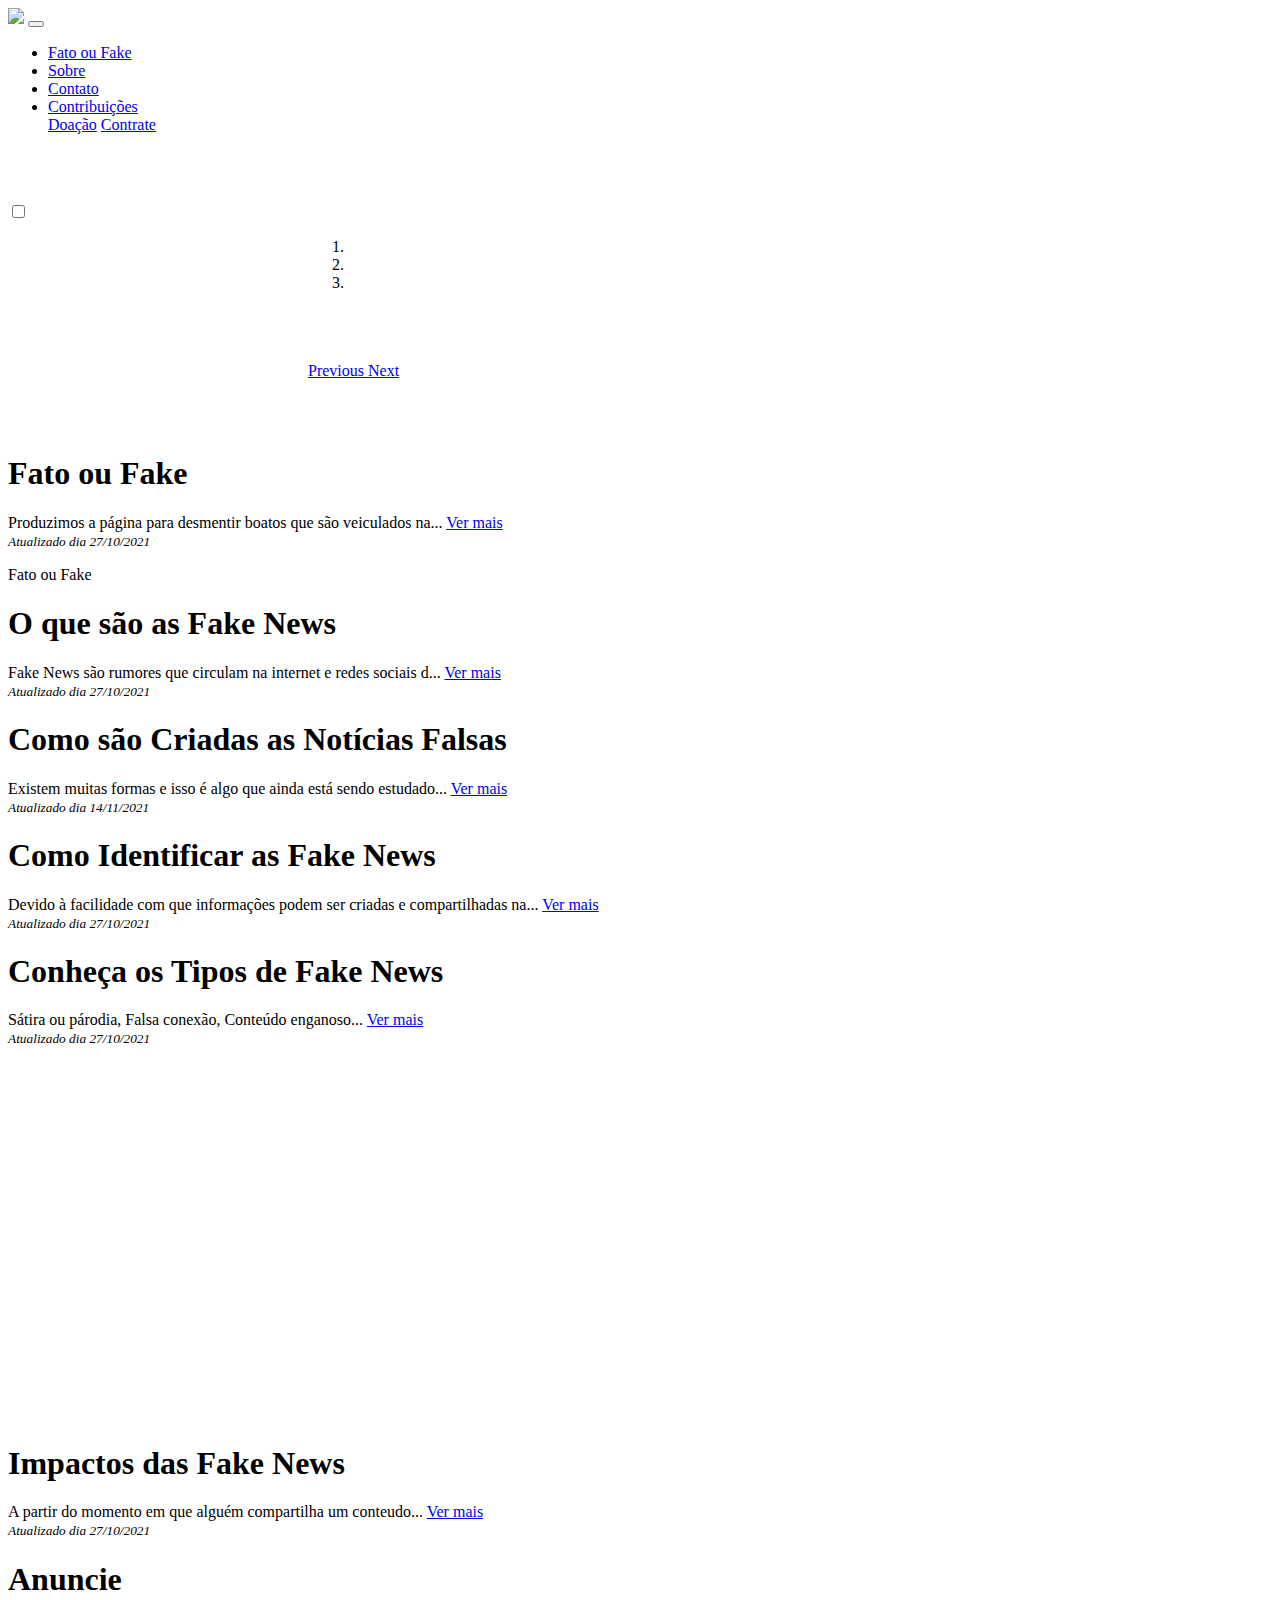
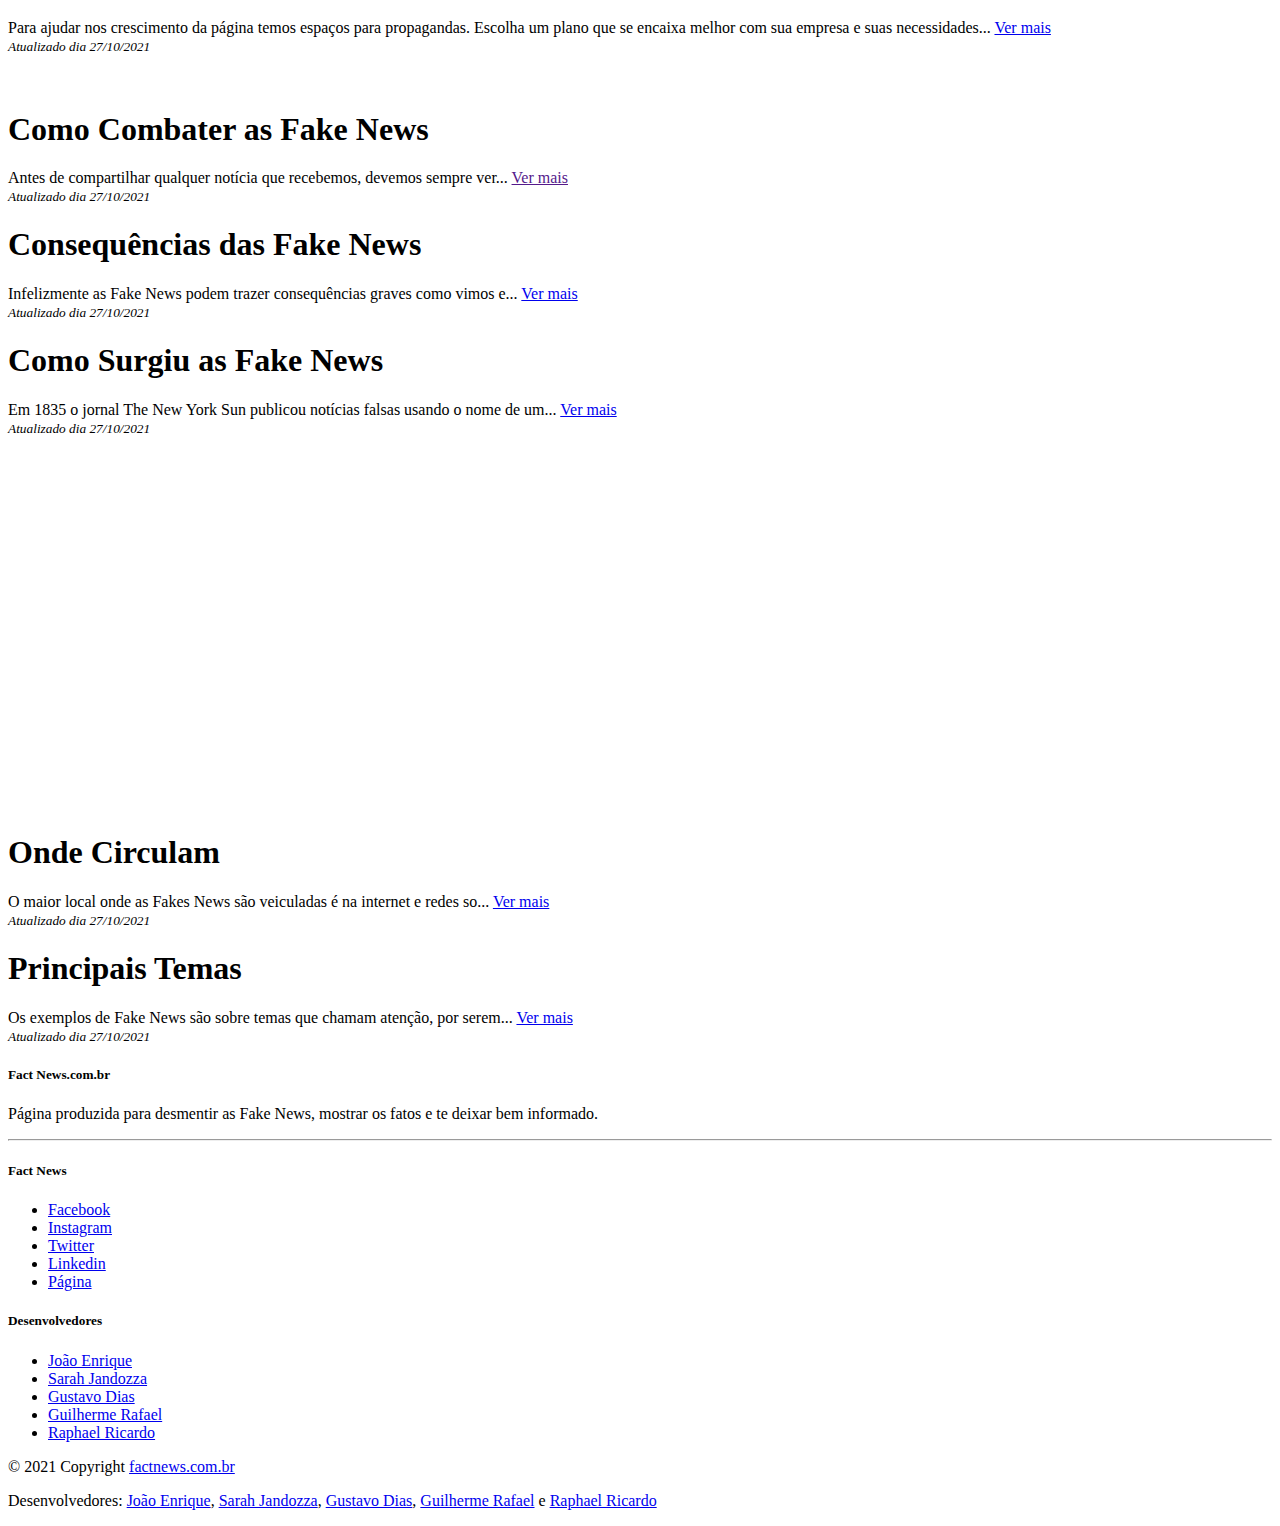
==== fact_news/index.html @ c6a93a02 "Create index.html" ====
<!DOCTYPE html>
<html>
  <head>
    <meta name="description" content="Página para combater as Fakes News.">
    <meta charset="UTF-8"/>
    <link class="imgtitulo" rel="icon" type="imagem/png" href="imagens/logo1.png">
    <title>Fact News - A Notícia de Fato</title>
    <link href="css/style.css" rel="stylesheet"><!--ARQUIVO css-->
    <script type="text/javascript" src="js/js.js"></script><!--JavaScript-->
    <meta name="viewport" content="width=device-width, initial-scale=1, background-color: rgb(243, 247, 252);"><!--ADAPTAÇÃO PARA DISPOSITIVOS-->
    <!-- Bootstrap CSS -->
    <link rel="stylesheet" href="https://stackpath.bootstrapcdn.com/bootstrap/4.1.3/css/bootstrap.min.css" integrity="sha384-MCw98/SFnGE8fJT3GXwEOngsV7Zt27NXFoaoApmYm81iuXoPkFOJwJ8ERdknLPMO" crossorigin="anonymous">  
    <script src="https://ajax.googleapis.com/ajax/libs/jquery/3.5.1/jquery.min.js"></script>
    <script src="https://maxcdn.bootstrapcdn.com/bootstrap/3.4.1/js/bootstrap.min.js"></script>
    <script src="https://code.jquery.com/jquery-3.3.1.slim.min.js" integrity="sha384-q8i/X+965DzO0rT7abK41JStQIAqVgRVzpbzo5smXKp4YfRvH+8abtTE1Pi6jizo" crossorigin="anonymous"></script>
    <script src="https://cdnjs.cloudflare.com/ajax/libs/popper.js/1.14.3/umd/popper.min.js" integrity="sha384-ZMP7rVo3mIykV+2+9J3UJ46jBk0WLaUAdn689aCwoqbBJiSnjAK/l8WvCWPIPm49" crossorigin="anonymous"></script>
    <script src="https://stackpath.bootstrapcdn.com/bootstrap/4.1.3/js/bootstrap.min.js" integrity="sha384-ChfqqxuZUCnJSK3+MXmPNIyE6ZbWh2IMqE241rYiqJxyMiZ6OW/JmZQ5stwEULTy" crossorigin="anonymous"></script>
    <!-- Bootstrap CSS -->
  </head>

  <body>
    <header>
      <!------------MENU------------>
      <nav class="navbar navbar-expand-sm navbar-dark fixed-top">
        <a class="navbar-brand" href="index.html"> <img src="imagens/logo _transparente.png" class="img-logo"/></a>
        <button class="navbar-toggler" type="button" data-toggle="collapse" data-target="#collapsibleNavbar" aria-controls="navbarSupportedContent" aria-expanded="false" aria-label="Toggle navigation">
          <span class="navbar-toggler-icon"></span>
        </button>

        
      
        <div class="collapse navbar-collapse" id="collapsibleNavbar">
          <ul class="navbar-nav">
            <li class="nav-item">
              <a class="nav-link" href="fato.html">Fato ou Fake</a>
            </li>

            <li class="nav-item">
              <a class="nav-link" href="sobre.html">Sobre</a>
            </li>
            <li class="nav-item">
              <a class="nav-link" href="contato.html">Contato</a>
            </li>
            <li class="nav-item dropdown">
              <a class="nav-link dropdown-toggle" href="#" id="navbarDropdown" role="button" data-toggle="dropdown" aria-haspopup="true" aria-expanded="false">
                Contribuições
              </a>
              <div class="dropdown-menu" aria-labelledby="navbarDropdown">
                <a class="dropdown-item" href="doacao.html">Doação</a>
                <a class="dropdown-item" href="Pacotes.html">Contrate</a>
              </div>
            </li>
          </ul>
        </div>
      </nav><br/><br/>

      <!------------NOME DA PAGINA (FACT NEWS)------------>
        <div class="Div-Nome">
          <p id="titulo" class="name"></p><!--Nome-->
        </div>
    </header>


    <!-- BOTÃO DE MODO ESCURO -->
    <input type="checkbox" id="switch">
    <div class="outer">
    <div class="content">
        <label for="switch">
            <span class="toggle">
                   <span class="circle"></span>
            </span>
        </label>
    <!-- BOTÃO DE MODO ESCURO -->

    <main><!--CORPO-->




      <!------------carousel------------>
      <div id="carouselExampleIndicators" class="banner-carousel fixed-left carousel slide" data-ride="carousel" style="margin-left: 300px; margin-right: 300px;">
        <ol class="carousel-indicators">
          <li data-target="#carouselExampleIndicators" data-slide-to="0" class="active"></li>
          <li data-target="#carouselExampleIndicators" data-slide-to="1"></li>
          <li data-target="#carouselExampleIndicators" data-slide-to="2"></li>
        </ol>
        <div class="carousel-inner">
          <div class="carousel-item active">
            <embed class="img-carousel" src="imagens/fake-ge7220d44c_640.jpg"/>
          </div>
          <div class="carousel-item">
            <embed class="img-carousel" src="imagens/fakePLACA.jpg"/>
          </div>
          <div class="carousel-item">
            <embed class="img-carousel" src="imagens/businessman-g782850a22_640.jpg"/>
          </div>
        </div>
        <a class="carousel-control-prev" href="#carouselExampleIndicators" role="button" data-slide="prev">
          <span class="carousel-control-prev-icon" aria-hidden="true"></span>
          <span class="sr-only">Previous</span>
        </a>
        <a class="carousel-control-next" href="#carouselExampleIndicators" role="button" data-slide="next">
          <span class="carousel-control-next-icon" aria-hidden="true"></span>
          <span class="sr-only">Next</span>
        </a>
      </div>

      <!--PROPAGANDA-->
    <div class="propaganda">
      <div class="container banner Banner-01-fixo">
        <a href="doacao.html">
          <buttom href="doacao.html"><embed class="Banner-1-fixo" src="banner/01.gif"/></buttom>
        </a>
      </div>
      <!--Carousel-->
    

      <!------------CONTEUDO------------>
  
    <div class="fundo">    
      <div class="Conteudo"> 
      <div class="noticia">
      <div class="row">
        <div class="container"> <br/><br/>
          <h1 class="alinhar">Fato ou Fake</h1>
        </div>
        <div class ="container">
        <p class="alinhar">Produzimos a página para desmentir boatos que são veiculados na... <a href="fato.html" class="Ver-mais">Ver mais</a><br/>
          <small class="contador"><cite>Atualizado dia 27/10/2021</cite></small><div class="img-banner-fake alinhar">Fato ou Fake</div><div class="linha alinhar"></div>
        </div>
        </div>
      </div>
    
      <div class="noticia">
      <div class="row">
        <div class="container">
          <h1 class="alinhar">O que são as Fake News</h1>
        </div>
        <div class ="container">
        <p class="alinhar">Fake News são rumores que circulam na internet e redes sociais d... <a href="fake-news.html" class="Ver-mais">Ver mais</a><br/>
          <small class="contador"><cite>Atualizado dia 27/10/2021</cite></small><div class="img-banner-index alinhar"></div><div class="linha alinhar"></div>
        </div>
      </div>
      </div>

      <div class="noticia">
        <div class="row">
          <div class="container">
            <h1 class="alinhar">Como são Criadas as Notícias Falsas</h1>
          </div>
          <div class ="container">
          <p class="alinhar">Existem muitas formas e isso é algo que ainda está sendo estudado... <a href="como-sao-criadas.html" class="Ver-mais">Ver mais</a><br/>
            <small class="contador"><cite>Atualizado dia 14/11/2021</cite></small><div class="img-banner-index alinhar"></div><div class="linha alinhar"></div>
          </div>
          </div>
        </div>

      <div class="noticia">
        <div class="row">
          <div class="container">
            <h1 class="alinhar">Como Identificar as Fake News</h1>
          </div>
          <div class ="container">
          <p class="alinhar">Devido à facilidade com que informações podem ser criadas e compartilhadas na... <a href="identificacao.html" class="Ver-mais">Ver mais</a><br/>
            <small class="contador"><cite>Atualizado dia 27/10/2021</cite></small><div class="img-banner-index alinhar"></div><div class="linha alinhar"></div>
          </div>
          </div>
        </div>
      
        <div class="noticia">
          <div class="row">
            <div class="container">
              <h1 class="alinhar">Conheça os Tipos de Fake News</h1>
            </div>
            <div class ="container">
            <p class="alinhar">Sátira ou párodia, Falsa conexão, Conteúdo enganoso... <a href="tipos-fake-news.html" class="Ver-mais">Ver mais</a><br/>
              <small class="contador"><cite>Atualizado dia 27/10/2021</cite></small><div class="img-banner-index alinhar"></div><div class="linha alinhar"></div>
            </div>
            </div>
          </div>
      
        

      
      <!-----------------------PROPAGANDA---------------------->
        <div class="container"><a href="doacao.html"> 
            <div class="card-deck mb-3">
                <div class="card mb-4 shadow-sm" style="background-image: url('banner/04.gif'); min-height: 40vh;">
                    <div class="card-body">
                        <!--Proganda com Background-->
                    </div>
                </div>
            </div>
        </div></a>
        
    <div class="noticia">
    <div class="row">

              

      <div class="container">
        
        <h1 class="alinhar">Impactos das Fake News</h1>
      </div>
      <div class ="container">
      <p class="alinhar">A partir do momento em que alguém compartilha um conteudo... <a href="impactos.html" class="Ver-mais">Ver mais</a><br/>
        <small class="contador"><cite>Atualizado dia 27/10/2021</cite></small><div class="img-banner-index alinhar"></div><div class="linha alinhar"></div>
      </div>
    </div>
    </div>

    <div class="noticia">
      <div class="row">
        <div class="container">
          <h1 class="alinhar">Anuncie</h1>
        </div>
        <div class ="container">
        <p class="alinhar">Para ajudar nos crescimento da página temos espaços para propagandas. Escolha um plano que se encaixa melhor com sua empresa e suas necessidades... <a href="anuncie.html" class="Ver-mais">Ver mais</a><br/>
          <small class="contador"><cite>Atualizado dia 27/10/2021</cite></small><a href="anuncie.html" style="color: #fff !important;;"><div class="img-banner-index alinhar" style="background: var(--azul-principal)">Anuncie Aqui</div></a><div class="linha alinhar"></div>
        </div>
        </div>
      </div>


    <div class="noticia">
      <div class="row">
        <div class="container">
          <h1 class="alinhar">Como Combater as Fake News</h1>
        </div>
        <div class ="container">
        <p class="alinhar">Antes de compartilhar qualquer notícia que recebemos, devemos sempre ver...  <a href="" class="Ver-mais">Ver mais</a><br/>
          <small class="contador"><cite>Atualizado dia 27/10/2021</cite></small><div class="img-banner-index alinhar"></div><div class="linha alinhar"></div>
        </div>
    </div>
    </div>
      
    

      <div class="noticia">
        <div class="row">
          <div class="container">
            <h1 class="alinhar">Consequências das Fake News</h1>
          </div>
          <div class ="container">
          <p class="alinhar">Infelizmente as Fake News podem trazer consequências graves como vimos e... <a href="#" class="Ver-mais">Ver mais</a><br/>
            <small class="contador"><cite>Atualizado dia 27/10/2021</cite></small><div class="img-banner-index alinhar"></div><div class="linha alinhar"></div>
          </div>
          </div>
        </div>
      
      
        <div class="noticia">
        <div class="row">
          <div class="container">
            <h1 class="alinhar">Como Surgiu as Fake News</h1>
          </div>
          <div class ="container">
          <p class="alinhar">Em 1835 o jornal The New York Sun publicou notícias falsas usando o nome de um...   <a href="#" class="Ver-mais">Ver mais</a><br/>
            <small class="contador"><cite>Atualizado dia 27/10/2021</cite></small><div class="img-banner-index alinhar"></div><div class="linha alinhar"></div></div>
          </div>
      </div>
      </div>
      
        

      
      <!-----------------------PROPAGANDA---------------------->
        <div class="container"><a href="doacao.html">
            <div class="card-deck mb-3">
                <div class="card mb-4 shadow-sm" style="background-image: url('banner/05.gif'); min-height: 40vh;">
                    <div class="card-body">
                        <!--Proganda com Background-->
                    </div>
                </div>
            </div>
        </div></a>

    <div class="noticia">
      <div class="row">
        <div class="container">
          <h1 class="alinhar">Onde Circulam</h1>
        </div>
        <div class ="container">
        <p class="alinhar">O maior local onde as Fakes News são veiculadas é na internet e redes so... <a href="#" class="Ver-mais">Ver mais</a><br/>
          <small class="contador"><cite>Atualizado dia 27/10/2021</cite></small><div class="img-banner-index alinhar"></div><div class="linha alinhar"></div>
        </div>
        </div>
      </div>
    
    
      <div class="noticia">
      <div class="row">
        <div class="container">
          <h1 class="alinhar">Principais Temas</h1>
        </div>
        <div class ="container">
        <p class="alinhar">Os exemplos de Fake News são sobre temas que chamam atenção, por serem...    <a href="#" class="Ver-mais">Ver mais</a><br/>
          <small class="contador"><cite>Atualizado dia 27/10/2021</cite></small><div class="img-banner-index alinhar"></div><div class="linha alinhar"></div></div>
        </div>
    </div>
    </div>


            </div>
            </div>
          </div>
        </div>
    </main>
  </div></div>
</div>
<!------------FOOTER------------>
    <footer class="page-footer mt-5 font-small blue pt-4"><!--Footer-->
      <div class="container-fluid text-center text-md-left">
        <div class="row">
          <div class="col-md-6 mt-md-0 mt-3">
            <!-- Content -->
            <h5><w class="text-uppercase">Fact News</w>.com.br</h5>
            <p>Página produzida para desmentir as Fake News, mostrar os fatos e te deixar bem informado.</p>
          </div>
          <!-- Grid column -->
        
          <hr class="clearfix w-100 d-md-none pb-3">

          <!-- Grid column -->
          <div class="col-md-3 mb-md-0 mb-3">
          
            <!-- Links -->
            <h5 class="text-uppercase">Fact News</h5>

            <ul class="list-unstyled">
              <li>
                <a class="link-footer1" target="_blank" href="https://www.facebook.com/Fact-News-103965805442300">Facebook</a>
              </li>
              <li>
                <a class="link-footer1" target="_blank" href="https://www.instagram.com/fact_news2511/">Instagram</a>
              </li>
              <li>
                <a class="link-footer1" target="_blank" href="https://twitter.com/FactNew2511?t=dgUtlTsHDcHaI8Lrz7B8Gw&s=08">Twitter</a>
              </li>
              <li>
                <a class="link-footer1" target="_blank" href="https://www.linkedin.com/in/fact-news2511/">Linkedin</a>
              </li>
              <li>
                <a class="link-footer1" target="_blank" href="index.html">Página</a>
              </li>
            </ul>
          </div>        
          <!-- Grid column -->
          <div class="col-md-3 mb-md-0 mb-3">
          
            <!-- Links -->
            <h5 class="text-uppercase">Desenvolvedores</h5>

                    <ul class="list-unstyled">
                      <li>
                        <a class="link-footer1" target="_blank" href="https://joao-enrique.000webhostapp.com/">João Enrique</a>
                      </li>
                      <li>
                        <a class="link-footer1" target="_blank" href="https://www.linkedin.com/in/sarah-jandozza-207347214/">Sarah Jandozza</a>
                      </li>
                      <li>
                        <a class="link-footer1" target="_blank" href="https://www.linkedin.com/in/gustavo-dias-silva-cruz/">Gustavo Dias</a>
                      </li>
                      <li>
                        <a class="link-footer1" target="_blank" href="https://www.linkedin.com/in/guilherme-rafael-figueiredo-pereira-153361211/">Guilherme Rafael</a>
                      </li>
                      <li>
                        <a class="link-footer1" target="_blank" href="https://www.linkedin.com/in/raphael-ricardo-087b78225/">Raphael Ricardo</a>
                      </li>
                    </ul>
                  </div>
          <!-- Grid column -->
        </div>
        <!-- Grid row -->
      </div>
      <!-- Footer Links -->

      <!-- Copyright -->
      <div class="footer-copyright text-center py-3">© 2021 Copyright
        <a class="link-footer" href="index.html" target="_blank"> factnews.com.br</a>
        <p>Desenvolvedores: <a class="link-footer" href="https://joao-enrique.000webhostapp.com/" target="_blank">João Enrique</a>, <a class="link-footer" href="https://www.linkedin.com/in/sarah-jandozza-207347214/" target="_blank">Sarah Jandozza</a>, <a class="link-footer" href="https://www.linkedin.com/in/gustavo-dias-silva-cruz/" target="_blank">Gustavo Dias</a>, <a class="link-footer" href="https://www.linkedin.com/in/guilherme-rafael-figueiredo-pereira-153361211/" target="_blank">Guilherme Rafael</a> e <a class="link-footer" href="https://www.linkedin.com/in/raphael-ricardo-087b78225/" target="_blank">Raphael Ricardo</a></p>
      </div>    
    </footer>
  <body>
</html>
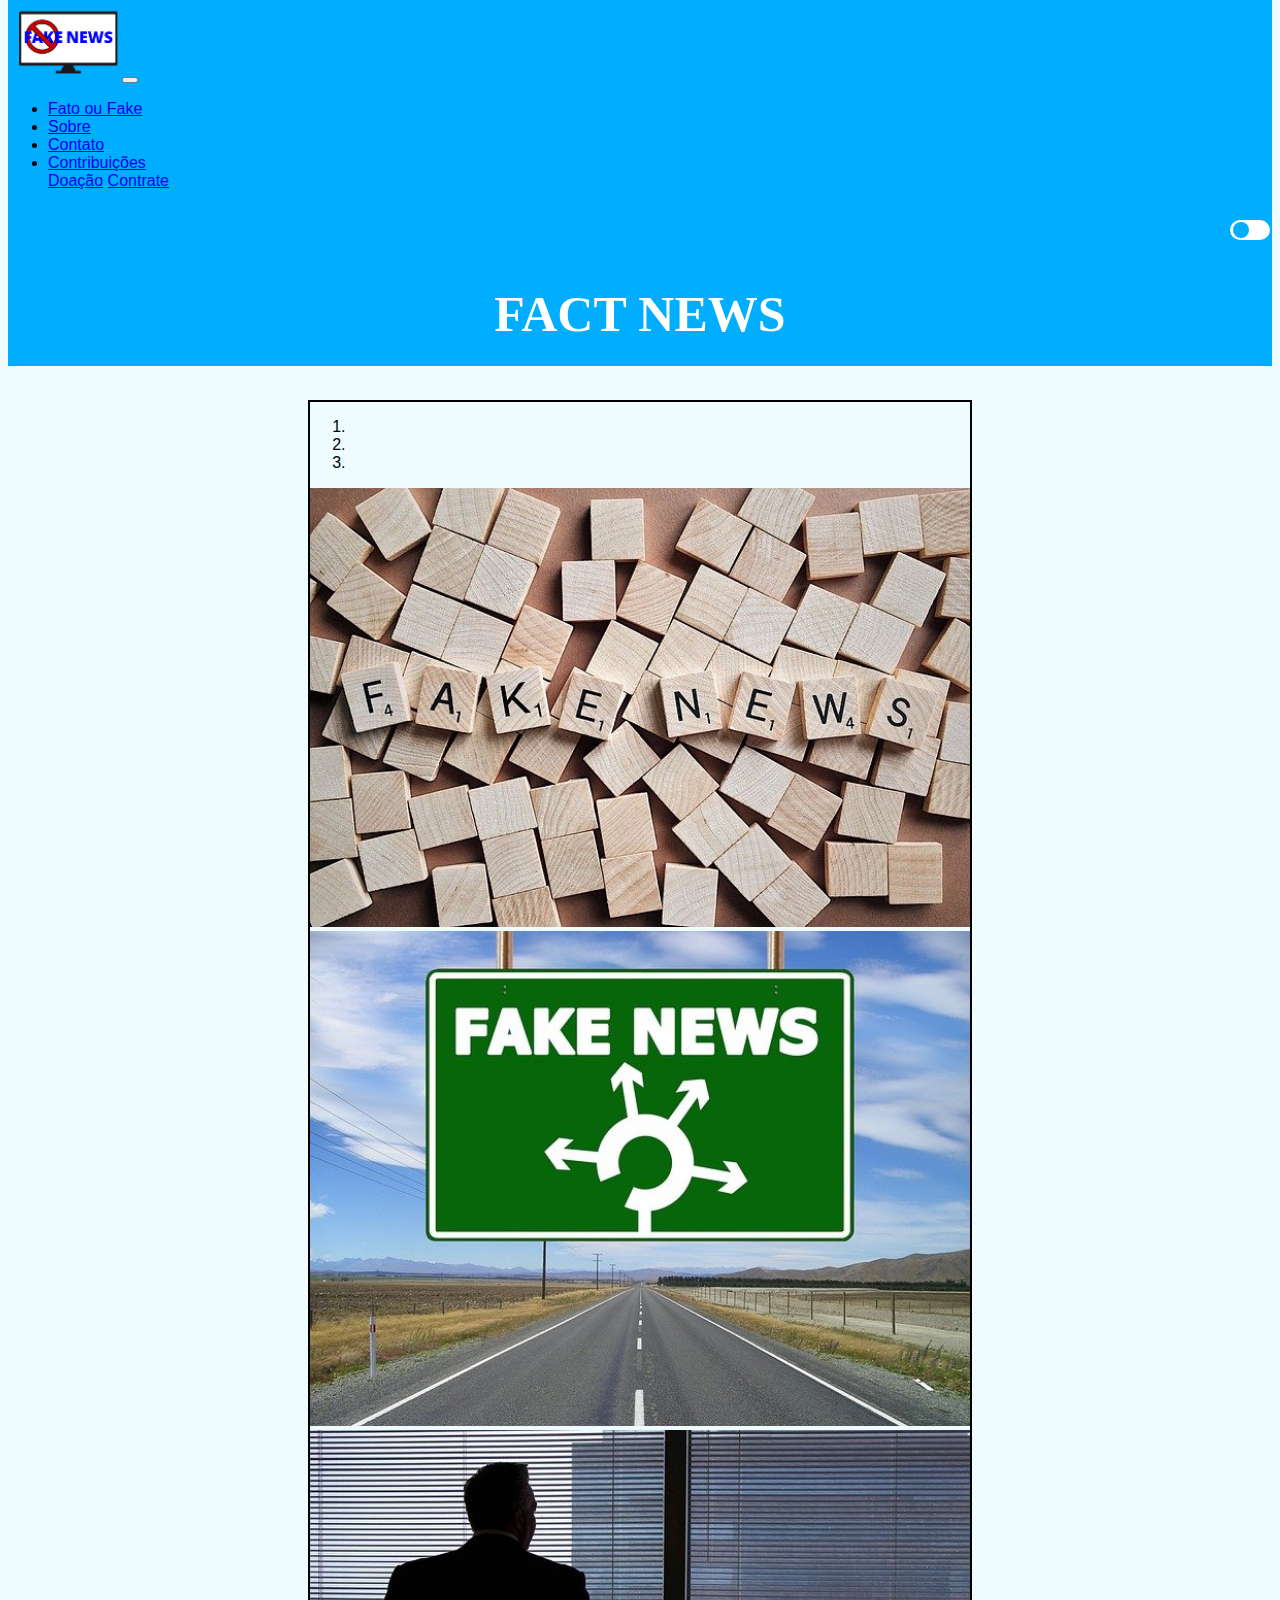
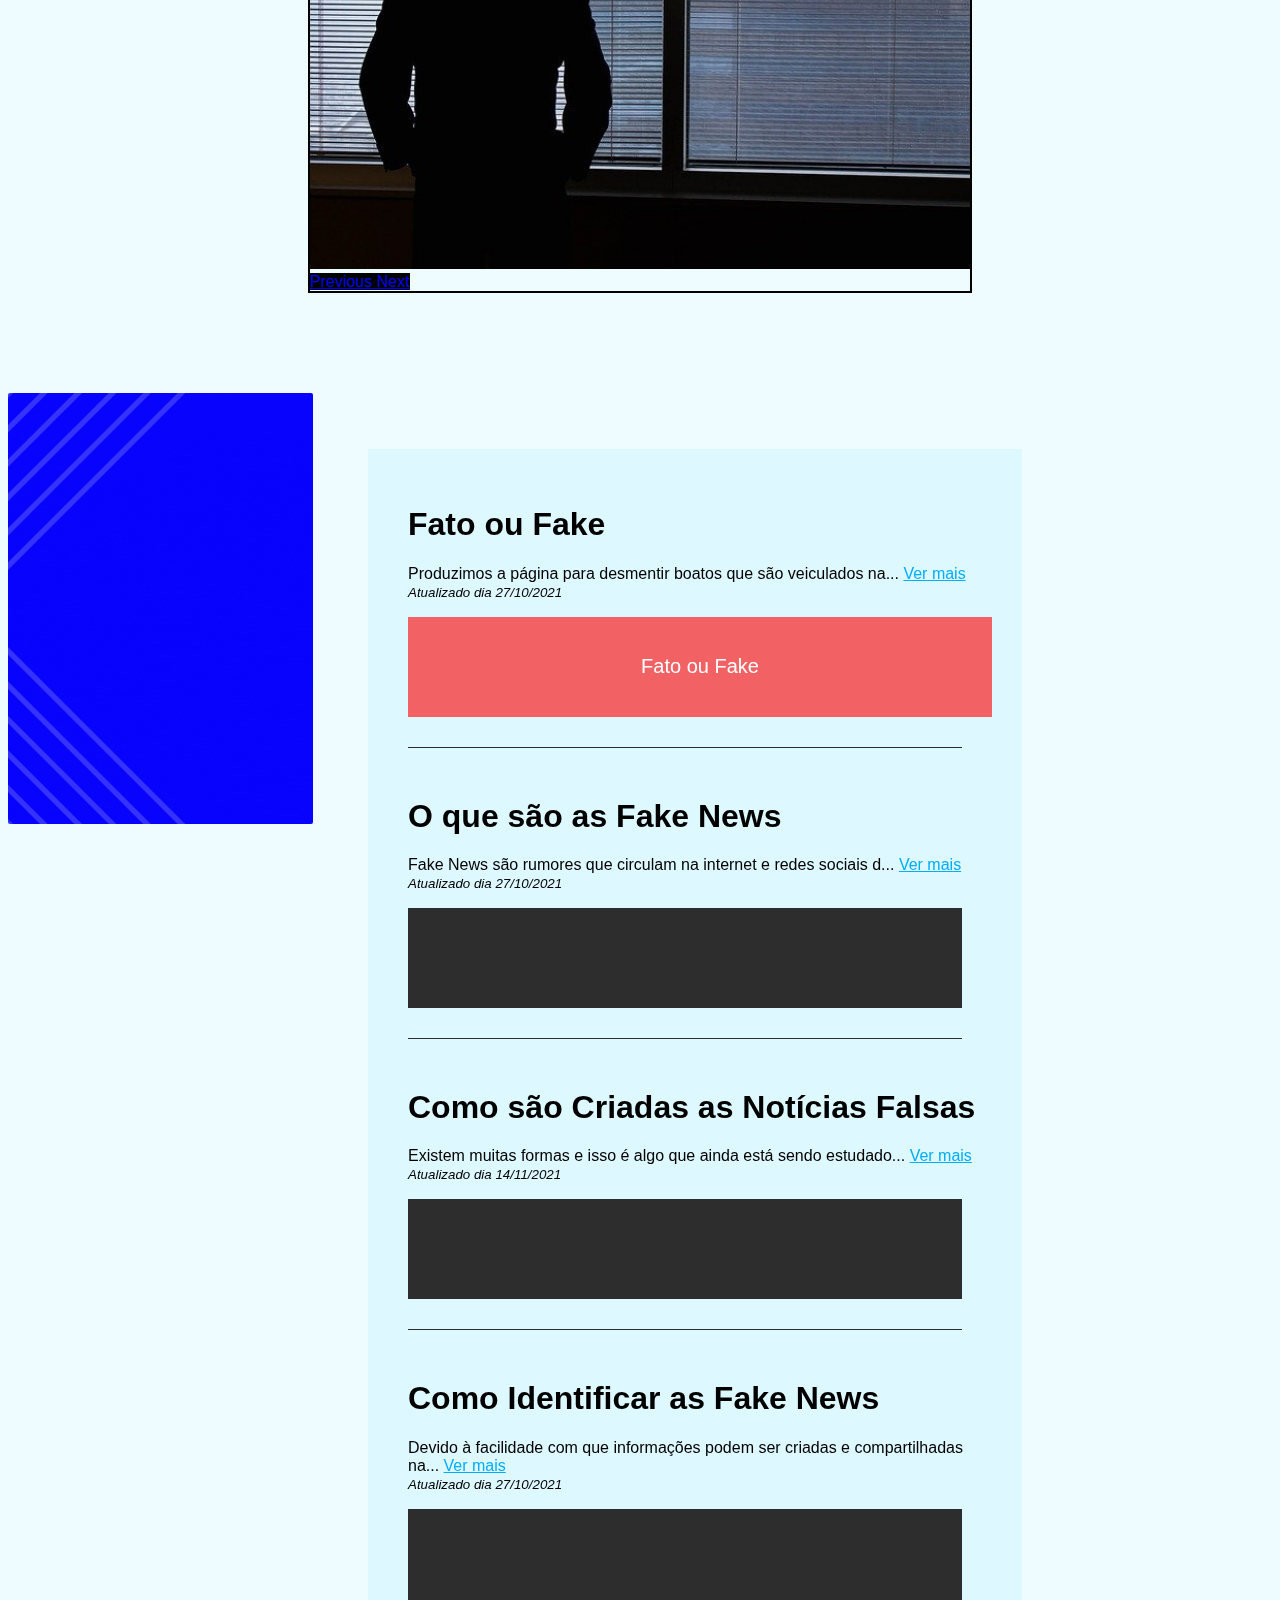
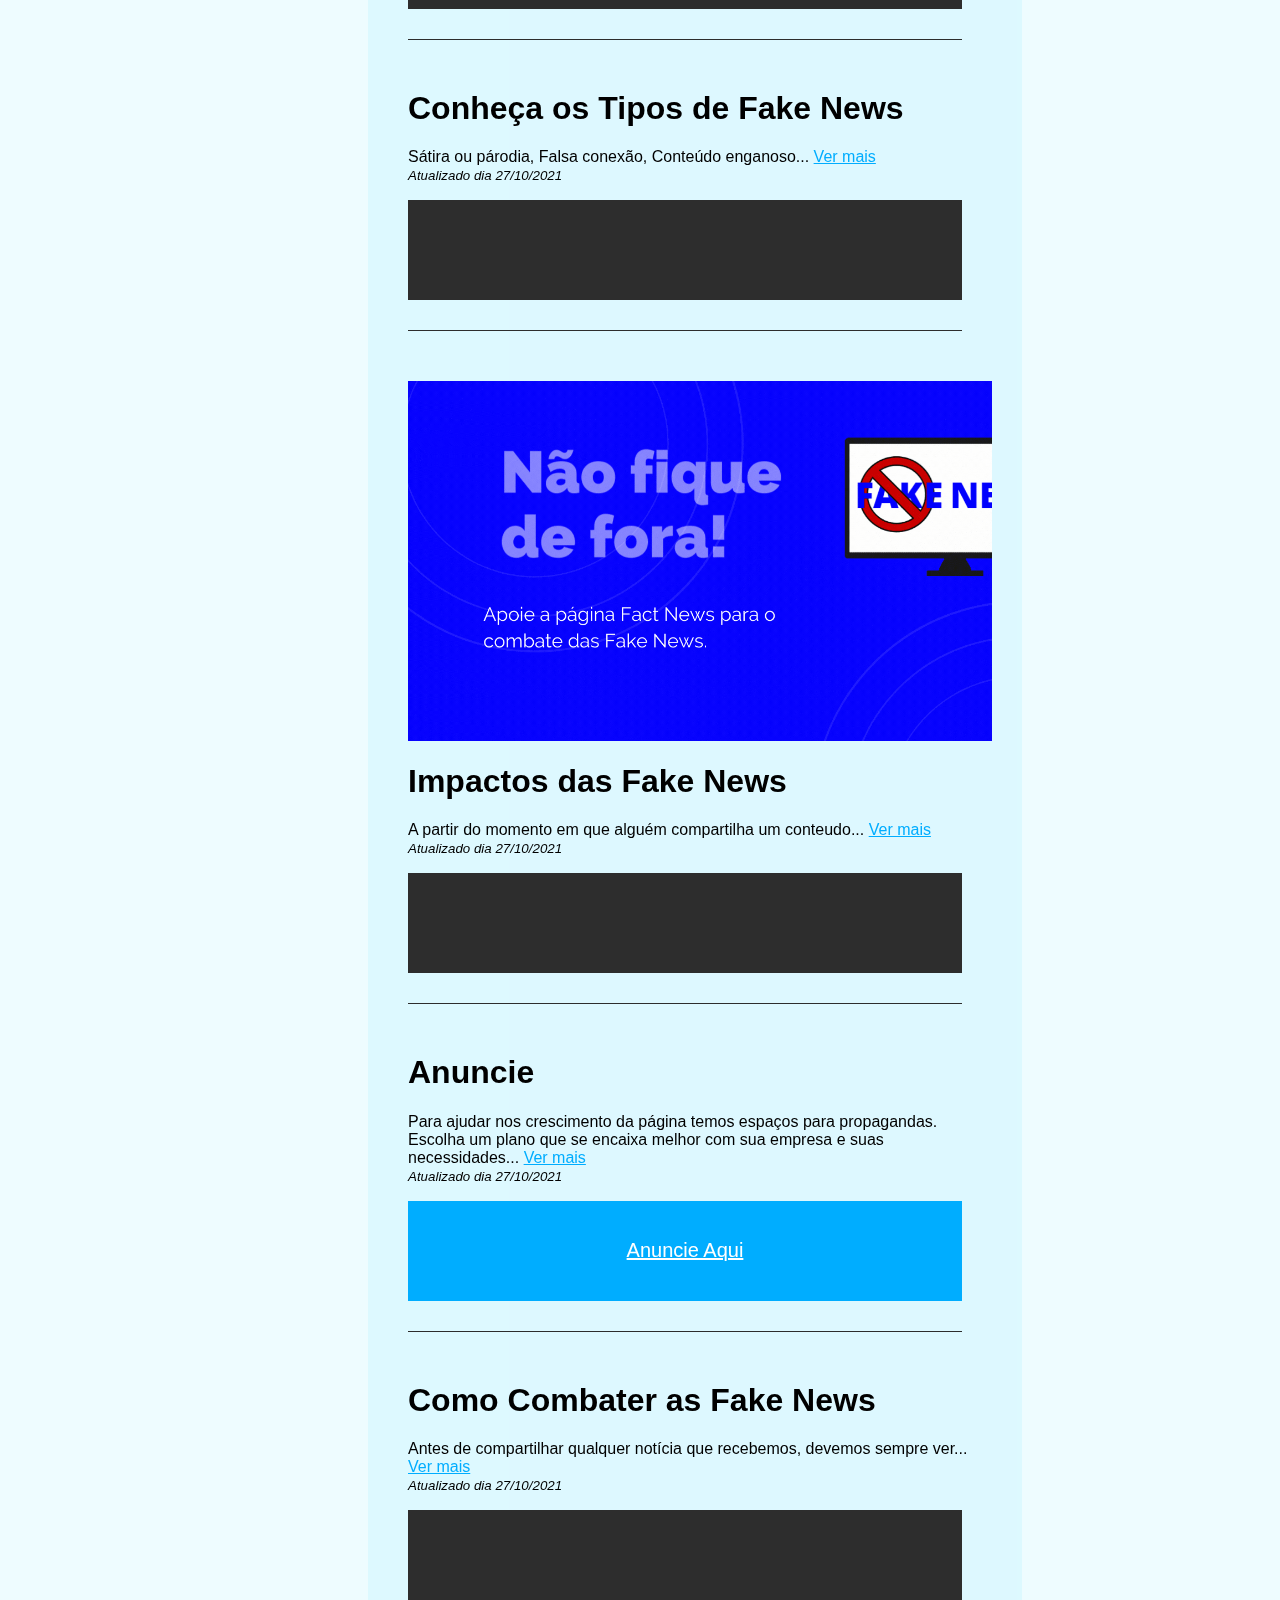
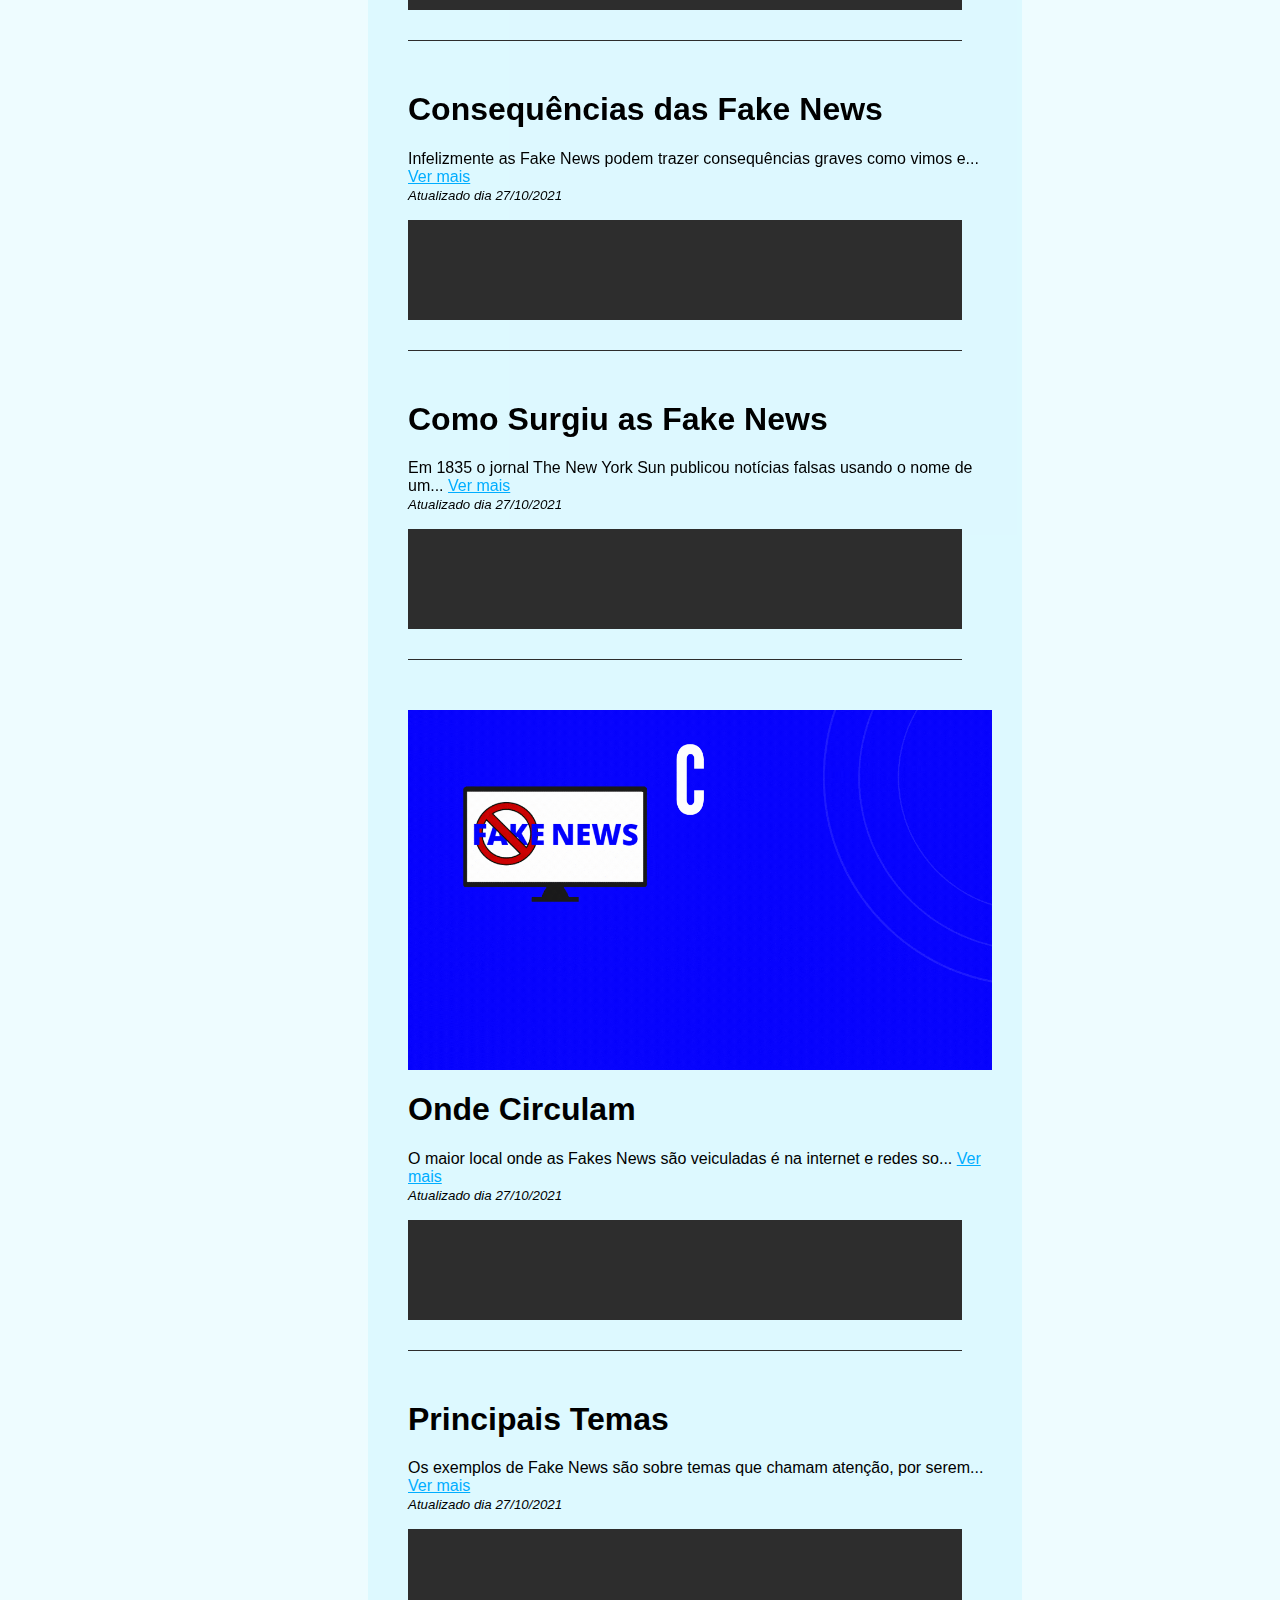
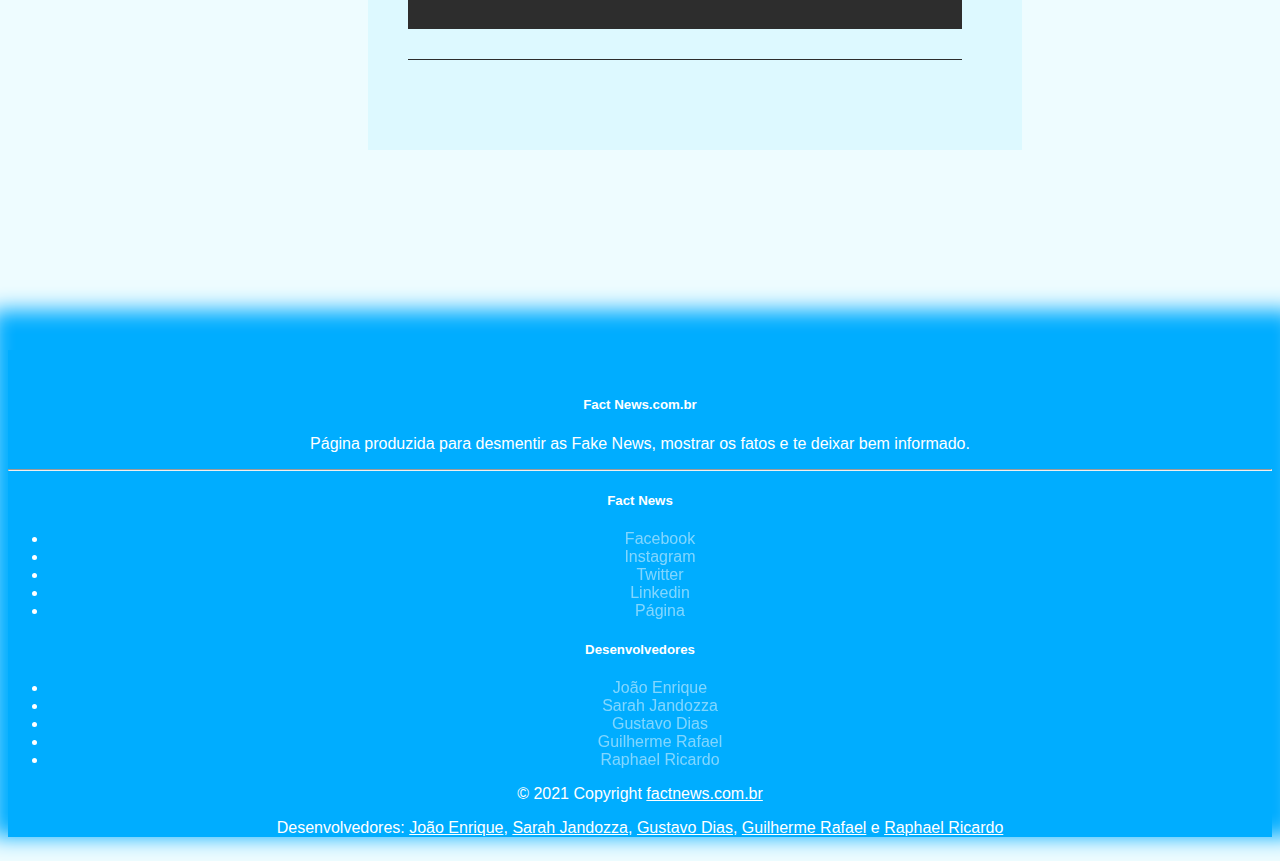
==== commit 5fc65f43: "Add files via upload" ====
--- a/fact_news/index.html
+++ b/fact_news/index.html
@@ -1,385 +1,385 @@
-<!DOCTYPE html>
-<html>
-  <head>
-    <meta name="description" content="Página para combater as Fakes News.">
-    <meta charset="UTF-8"/>
-    <link class="imgtitulo" rel="icon" type="imagem/png" href="imagens/logo1.png">
-    <title>Fact News - A Notícia de Fato</title>
-    <link href="css/style.css" rel="stylesheet"><!--ARQUIVO css-->
-    <script type="text/javascript" src="js/js.js"></script><!--JavaScript-->
-    <meta name="viewport" content="width=device-width, initial-scale=1, background-color: rgb(243, 247, 252);"><!--ADAPTAÇÃO PARA DISPOSITIVOS-->
-    <!-- Bootstrap CSS -->
-    <link rel="stylesheet" href="https://stackpath.bootstrapcdn.com/bootstrap/4.1.3/css/bootstrap.min.css" integrity="sha384-MCw98/SFnGE8fJT3GXwEOngsV7Zt27NXFoaoApmYm81iuXoPkFOJwJ8ERdknLPMO" crossorigin="anonymous">  
-    <script src="https://ajax.googleapis.com/ajax/libs/jquery/3.5.1/jquery.min.js"></script>
-    <script src="https://maxcdn.bootstrapcdn.com/bootstrap/3.4.1/js/bootstrap.min.js"></script>
-    <script src="https://code.jquery.com/jquery-3.3.1.slim.min.js" integrity="sha384-q8i/X+965DzO0rT7abK41JStQIAqVgRVzpbzo5smXKp4YfRvH+8abtTE1Pi6jizo" crossorigin="anonymous"></script>
-    <script src="https://cdnjs.cloudflare.com/ajax/libs/popper.js/1.14.3/umd/popper.min.js" integrity="sha384-ZMP7rVo3mIykV+2+9J3UJ46jBk0WLaUAdn689aCwoqbBJiSnjAK/l8WvCWPIPm49" crossorigin="anonymous"></script>
-    <script src="https://stackpath.bootstrapcdn.com/bootstrap/4.1.3/js/bootstrap.min.js" integrity="sha384-ChfqqxuZUCnJSK3+MXmPNIyE6ZbWh2IMqE241rYiqJxyMiZ6OW/JmZQ5stwEULTy" crossorigin="anonymous"></script>
-    <!-- Bootstrap CSS -->
-  </head>
-
-  <body>
-    <header>
-      <!------------MENU------------>
-      <nav class="navbar navbar-expand-sm navbar-dark fixed-top">
-        <a class="navbar-brand" href="index.html"> <img src="imagens/logo _transparente.png" class="img-logo"/></a>
-        <button class="navbar-toggler" type="button" data-toggle="collapse" data-target="#collapsibleNavbar" aria-controls="navbarSupportedContent" aria-expanded="false" aria-label="Toggle navigation">
-          <span class="navbar-toggler-icon"></span>
-        </button>
-
-        
-      
-        <div class="collapse navbar-collapse" id="collapsibleNavbar">
-          <ul class="navbar-nav">
-            <li class="nav-item">
-              <a class="nav-link" href="fato.html">Fato ou Fake</a>
-            </li>
-
-            <li class="nav-item">
-              <a class="nav-link" href="sobre.html">Sobre</a>
-            </li>
-            <li class="nav-item">
-              <a class="nav-link" href="contato.html">Contato</a>
-            </li>
-            <li class="nav-item dropdown">
-              <a class="nav-link dropdown-toggle" href="#" id="navbarDropdown" role="button" data-toggle="dropdown" aria-haspopup="true" aria-expanded="false">
-                Contribuições
-              </a>
-              <div class="dropdown-menu" aria-labelledby="navbarDropdown">
-                <a class="dropdown-item" href="doacao.html">Doação</a>
-                <a class="dropdown-item" href="Pacotes.html">Contrate</a>
-              </div>
-            </li>
-          </ul>
-        </div>
-      </nav><br/><br/>
-
-      <!------------NOME DA PAGINA (FACT NEWS)------------>
-        <div class="Div-Nome">
-          <p id="titulo" class="name"></p><!--Nome-->
-        </div>
-    </header>
-
-
-    <!-- BOTÃO DE MODO ESCURO -->
-    <input type="checkbox" id="switch">
-    <div class="outer">
-    <div class="content">
-        <label for="switch">
-            <span class="toggle">
-                   <span class="circle"></span>
-            </span>
-        </label>
-    <!-- BOTÃO DE MODO ESCURO -->
-
-    <main><!--CORPO-->
-
-
-
-
-      <!------------carousel------------>
-      <div id="carouselExampleIndicators" class="banner-carousel fixed-left carousel slide" data-ride="carousel" style="margin-left: 300px; margin-right: 300px;">
-        <ol class="carousel-indicators">
-          <li data-target="#carouselExampleIndicators" data-slide-to="0" class="active"></li>
-          <li data-target="#carouselExampleIndicators" data-slide-to="1"></li>
-          <li data-target="#carouselExampleIndicators" data-slide-to="2"></li>
-        </ol>
-        <div class="carousel-inner">
-          <div class="carousel-item active">
-            <embed class="img-carousel" src="imagens/fake-ge7220d44c_640.jpg"/>
-          </div>
-          <div class="carousel-item">
-            <embed class="img-carousel" src="imagens/fakePLACA.jpg"/>
-          </div>
-          <div class="carousel-item">
-            <embed class="img-carousel" src="imagens/businessman-g782850a22_640.jpg"/>
-          </div>
-        </div>
-        <a class="carousel-control-prev" href="#carouselExampleIndicators" role="button" data-slide="prev">
-          <span class="carousel-control-prev-icon" aria-hidden="true"></span>
-          <span class="sr-only">Previous</span>
-        </a>
-        <a class="carousel-control-next" href="#carouselExampleIndicators" role="button" data-slide="next">
-          <span class="carousel-control-next-icon" aria-hidden="true"></span>
-          <span class="sr-only">Next</span>
-        </a>
-      </div>
-
-      <!--PROPAGANDA-->
-    <div class="propaganda">
-      <div class="container banner Banner-01-fixo">
-        <a href="doacao.html">
-          <buttom href="doacao.html"><embed class="Banner-1-fixo" src="banner/01.gif"/></buttom>
-        </a>
-      </div>
-      <!--Carousel-->
-    
-
-      <!------------CONTEUDO------------>
-  
-    <div class="fundo">    
-      <div class="Conteudo"> 
-      <div class="noticia">
-      <div class="row">
-        <div class="container"> <br/><br/>
-          <h1 class="alinhar">Fato ou Fake</h1>
-        </div>
-        <div class ="container">
-        <p class="alinhar">Produzimos a página para desmentir boatos que são veiculados na... <a href="fato.html" class="Ver-mais">Ver mais</a><br/>
-          <small class="contador"><cite>Atualizado dia 27/10/2021</cite></small><div class="img-banner-fake alinhar">Fato ou Fake</div><div class="linha alinhar"></div>
-        </div>
-        </div>
-      </div>
-    
-      <div class="noticia">
-      <div class="row">
-        <div class="container">
-          <h1 class="alinhar">O que são as Fake News</h1>
-        </div>
-        <div class ="container">
-        <p class="alinhar">Fake News são rumores que circulam na internet e redes sociais d... <a href="fake-news.html" class="Ver-mais">Ver mais</a><br/>
-          <small class="contador"><cite>Atualizado dia 27/10/2021</cite></small><div class="img-banner-index alinhar"></div><div class="linha alinhar"></div>
-        </div>
-      </div>
-      </div>
-
-      <div class="noticia">
-        <div class="row">
-          <div class="container">
-            <h1 class="alinhar">Como são Criadas as Notícias Falsas</h1>
-          </div>
-          <div class ="container">
-          <p class="alinhar">Existem muitas formas e isso é algo que ainda está sendo estudado... <a href="como-sao-criadas.html" class="Ver-mais">Ver mais</a><br/>
-            <small class="contador"><cite>Atualizado dia 14/11/2021</cite></small><div class="img-banner-index alinhar"></div><div class="linha alinhar"></div>
-          </div>
-          </div>
-        </div>
-
-      <div class="noticia">
-        <div class="row">
-          <div class="container">
-            <h1 class="alinhar">Como Identificar as Fake News</h1>
-          </div>
-          <div class ="container">
-          <p class="alinhar">Devido à facilidade com que informações podem ser criadas e compartilhadas na... <a href="identificacao.html" class="Ver-mais">Ver mais</a><br/>
-            <small class="contador"><cite>Atualizado dia 27/10/2021</cite></small><div class="img-banner-index alinhar"></div><div class="linha alinhar"></div>
-          </div>
-          </div>
-        </div>
-      
-        <div class="noticia">
-          <div class="row">
-            <div class="container">
-              <h1 class="alinhar">Conheça os Tipos de Fake News</h1>
-            </div>
-            <div class ="container">
-            <p class="alinhar">Sátira ou párodia, Falsa conexão, Conteúdo enganoso... <a href="tipos-fake-news.html" class="Ver-mais">Ver mais</a><br/>
-              <small class="contador"><cite>Atualizado dia 27/10/2021</cite></small><div class="img-banner-index alinhar"></div><div class="linha alinhar"></div>
-            </div>
-            </div>
-          </div>
-      
-        
-
-      
-      <!-----------------------PROPAGANDA---------------------->
-        <div class="container"><a href="doacao.html"> 
-            <div class="card-deck mb-3">
-                <div class="card mb-4 shadow-sm" style="background-image: url('banner/04.gif'); min-height: 40vh;">
-                    <div class="card-body">
-                        <!--Proganda com Background-->
-                    </div>
-                </div>
-            </div>
-        </div></a>
-        
-    <div class="noticia">
-    <div class="row">
-
-              
-
-      <div class="container">
-        
-        <h1 class="alinhar">Impactos das Fake News</h1>
-      </div>
-      <div class ="container">
-      <p class="alinhar">A partir do momento em que alguém compartilha um conteudo... <a href="impactos.html" class="Ver-mais">Ver mais</a><br/>
-        <small class="contador"><cite>Atualizado dia 27/10/2021</cite></small><div class="img-banner-index alinhar"></div><div class="linha alinhar"></div>
-      </div>
-    </div>
-    </div>
-
-    <div class="noticia">
-      <div class="row">
-        <div class="container">
-          <h1 class="alinhar">Anuncie</h1>
-        </div>
-        <div class ="container">
-        <p class="alinhar">Para ajudar nos crescimento da página temos espaços para propagandas. Escolha um plano que se encaixa melhor com sua empresa e suas necessidades... <a href="anuncie.html" class="Ver-mais">Ver mais</a><br/>
-          <small class="contador"><cite>Atualizado dia 27/10/2021</cite></small><a href="anuncie.html" style="color: #fff !important;;"><div class="img-banner-index alinhar" style="background: var(--azul-principal)">Anuncie Aqui</div></a><div class="linha alinhar"></div>
-        </div>
-        </div>
-      </div>
-
-
-    <div class="noticia">
-      <div class="row">
-        <div class="container">
-          <h1 class="alinhar">Como Combater as Fake News</h1>
-        </div>
-        <div class ="container">
-        <p class="alinhar">Antes de compartilhar qualquer notícia que recebemos, devemos sempre ver...  <a href="" class="Ver-mais">Ver mais</a><br/>
-          <small class="contador"><cite>Atualizado dia 27/10/2021</cite></small><div class="img-banner-index alinhar"></div><div class="linha alinhar"></div>
-        </div>
-    </div>
-    </div>
-      
-    
-
-      <div class="noticia">
-        <div class="row">
-          <div class="container">
-            <h1 class="alinhar">Consequências das Fake News</h1>
-          </div>
-          <div class ="container">
-          <p class="alinhar">Infelizmente as Fake News podem trazer consequências graves como vimos e... <a href="#" class="Ver-mais">Ver mais</a><br/>
-            <small class="contador"><cite>Atualizado dia 27/10/2021</cite></small><div class="img-banner-index alinhar"></div><div class="linha alinhar"></div>
-          </div>
-          </div>
-        </div>
-      
-      
-        <div class="noticia">
-        <div class="row">
-          <div class="container">
-            <h1 class="alinhar">Como Surgiu as Fake News</h1>
-          </div>
-          <div class ="container">
-          <p class="alinhar">Em 1835 o jornal The New York Sun publicou notícias falsas usando o nome de um...   <a href="#" class="Ver-mais">Ver mais</a><br/>
-            <small class="contador"><cite>Atualizado dia 27/10/2021</cite></small><div class="img-banner-index alinhar"></div><div class="linha alinhar"></div></div>
-          </div>
-      </div>
-      </div>
-      
-        
-
-      
-      <!-----------------------PROPAGANDA---------------------->
-        <div class="container"><a href="doacao.html">
-            <div class="card-deck mb-3">
-                <div class="card mb-4 shadow-sm" style="background-image: url('banner/05.gif'); min-height: 40vh;">
-                    <div class="card-body">
-                        <!--Proganda com Background-->
-                    </div>
-                </div>
-            </div>
-        </div></a>
-
-    <div class="noticia">
-      <div class="row">
-        <div class="container">
-          <h1 class="alinhar">Onde Circulam</h1>
-        </div>
-        <div class ="container">
-        <p class="alinhar">O maior local onde as Fakes News são veiculadas é na internet e redes so... <a href="#" class="Ver-mais">Ver mais</a><br/>
-          <small class="contador"><cite>Atualizado dia 27/10/2021</cite></small><div class="img-banner-index alinhar"></div><div class="linha alinhar"></div>
-        </div>
-        </div>
-      </div>
-    
-    
-      <div class="noticia">
-      <div class="row">
-        <div class="container">
-          <h1 class="alinhar">Principais Temas</h1>
-        </div>
-        <div class ="container">
-        <p class="alinhar">Os exemplos de Fake News são sobre temas que chamam atenção, por serem...    <a href="#" class="Ver-mais">Ver mais</a><br/>
-          <small class="contador"><cite>Atualizado dia 27/10/2021</cite></small><div class="img-banner-index alinhar"></div><div class="linha alinhar"></div></div>
-        </div>
-    </div>
-    </div>
-
-
-            </div>
-            </div>
-          </div>
-        </div>
-    </main>
-  </div></div>
-</div>
-<!------------FOOTER------------>
-    <footer class="page-footer mt-5 font-small blue pt-4"><!--Footer-->
-      <div class="container-fluid text-center text-md-left">
-        <div class="row">
-          <div class="col-md-6 mt-md-0 mt-3">
-            <!-- Content -->
-            <h5><w class="text-uppercase">Fact News</w>.com.br</h5>
-            <p>Página produzida para desmentir as Fake News, mostrar os fatos e te deixar bem informado.</p>
-          </div>
-          <!-- Grid column -->
-        
-          <hr class="clearfix w-100 d-md-none pb-3">
-
-          <!-- Grid column -->
-          <div class="col-md-3 mb-md-0 mb-3">
-          
-            <!-- Links -->
-            <h5 class="text-uppercase">Fact News</h5>
-
-            <ul class="list-unstyled">
-              <li>
-                <a class="link-footer1" target="_blank" href="https://www.facebook.com/Fact-News-103965805442300">Facebook</a>
-              </li>
-              <li>
-                <a class="link-footer1" target="_blank" href="https://www.instagram.com/fact_news2511/">Instagram</a>
-              </li>
-              <li>
-                <a class="link-footer1" target="_blank" href="https://twitter.com/FactNew2511?t=dgUtlTsHDcHaI8Lrz7B8Gw&s=08">Twitter</a>
-              </li>
-              <li>
-                <a class="link-footer1" target="_blank" href="https://www.linkedin.com/in/fact-news2511/">Linkedin</a>
-              </li>
-              <li>
-                <a class="link-footer1" target="_blank" href="index.html">Página</a>
-              </li>
-            </ul>
-          </div>        
-          <!-- Grid column -->
-          <div class="col-md-3 mb-md-0 mb-3">
-          
-            <!-- Links -->
-            <h5 class="text-uppercase">Desenvolvedores</h5>
-
-                    <ul class="list-unstyled">
-                      <li>
-                        <a class="link-footer1" target="_blank" href="https://joao-enrique.000webhostapp.com/">João Enrique</a>
-                      </li>
-                      <li>
-                        <a class="link-footer1" target="_blank" href="https://www.linkedin.com/in/sarah-jandozza-207347214/">Sarah Jandozza</a>
-                      </li>
-                      <li>
-                        <a class="link-footer1" target="_blank" href="https://www.linkedin.com/in/gustavo-dias-silva-cruz/">Gustavo Dias</a>
-                      </li>
-                      <li>
-                        <a class="link-footer1" target="_blank" href="https://www.linkedin.com/in/guilherme-rafael-figueiredo-pereira-153361211/">Guilherme Rafael</a>
-                      </li>
-                      <li>
-                        <a class="link-footer1" target="_blank" href="https://www.linkedin.com/in/raphael-ricardo-087b78225/">Raphael Ricardo</a>
-                      </li>
-                    </ul>
-                  </div>
-          <!-- Grid column -->
-        </div>
-        <!-- Grid row -->
-      </div>
-      <!-- Footer Links -->
-
-      <!-- Copyright -->
-      <div class="footer-copyright text-center py-3">© 2021 Copyright
-        <a class="link-footer" href="index.html" target="_blank"> factnews.com.br</a>
-        <p>Desenvolvedores: <a class="link-footer" href="https://joao-enrique.000webhostapp.com/" target="_blank">João Enrique</a>, <a class="link-footer" href="https://www.linkedin.com/in/sarah-jandozza-207347214/" target="_blank">Sarah Jandozza</a>, <a class="link-footer" href="https://www.linkedin.com/in/gustavo-dias-silva-cruz/" target="_blank">Gustavo Dias</a>, <a class="link-footer" href="https://www.linkedin.com/in/guilherme-rafael-figueiredo-pereira-153361211/" target="_blank">Guilherme Rafael</a> e <a class="link-footer" href="https://www.linkedin.com/in/raphael-ricardo-087b78225/" target="_blank">Raphael Ricardo</a></p>
-      </div>    
-    </footer>
-  <body>
-</html>    
+<!DOCTYPE html>
+<html>
+  <head>
+    <meta name="description" content="Página para combater as Fakes News.">
+    <meta charset="UTF-8"/>
+    <link class="imgtitulo" rel="icon" type="imagem/png" href="imagens/logo1.png">
+    <title>Fact News - A Notícia de Fato</title>
+    <link href="css/style.css" rel="stylesheet"><!--ARQUIVO css-->
+    <script type="text/javascript" src="js/js.js"></script><!--JavaScript-->
+    <meta name="viewport" content="width=device-width, initial-scale=1, background-color: rgb(243, 247, 252);"><!--ADAPTAÇÃO PARA DISPOSITIVOS-->
+    <!-- Bootstrap CSS -->
+    <link rel="stylesheet" href="https://stackpath.bootstrapcdn.com/bootstrap/4.1.3/css/bootstrap.min.css" integrity="sha384-MCw98/SFnGE8fJT3GXwEOngsV7Zt27NXFoaoApmYm81iuXoPkFOJwJ8ERdknLPMO" crossorigin="anonymous">  
+    <script src="https://ajax.googleapis.com/ajax/libs/jquery/3.5.1/jquery.min.js"></script>
+    <script src="https://maxcdn.bootstrapcdn.com/bootstrap/3.4.1/js/bootstrap.min.js"></script>
+    <script src="https://code.jquery.com/jquery-3.3.1.slim.min.js" integrity="sha384-q8i/X+965DzO0rT7abK41JStQIAqVgRVzpbzo5smXKp4YfRvH+8abtTE1Pi6jizo" crossorigin="anonymous"></script>
+    <script src="https://cdnjs.cloudflare.com/ajax/libs/popper.js/1.14.3/umd/popper.min.js" integrity="sha384-ZMP7rVo3mIykV+2+9J3UJ46jBk0WLaUAdn689aCwoqbBJiSnjAK/l8WvCWPIPm49" crossorigin="anonymous"></script>
+    <script src="https://stackpath.bootstrapcdn.com/bootstrap/4.1.3/js/bootstrap.min.js" integrity="sha384-ChfqqxuZUCnJSK3+MXmPNIyE6ZbWh2IMqE241rYiqJxyMiZ6OW/JmZQ5stwEULTy" crossorigin="anonymous"></script>
+    <!-- Bootstrap CSS -->
+  </head>
+
+  <body>
+    <header>
+      <!------------MENU------------>
+      <nav class="navbar navbar-expand-sm navbar-dark fixed-top">
+        <a class="navbar-brand" href="index.html"> <img src="imagens/logo _transparente.png" class="img-logo"/></a>
+        <button class="navbar-toggler" type="button" data-toggle="collapse" data-target="#collapsibleNavbar" aria-controls="navbarSupportedContent" aria-expanded="false" aria-label="Toggle navigation">
+          <span class="navbar-toggler-icon"></span>
+        </button>
+
+        
+      
+        <div class="collapse navbar-collapse" id="collapsibleNavbar">
+          <ul class="navbar-nav">
+            <li class="nav-item">
+              <a class="nav-link" href="fato.html">Fato ou Fake</a>
+            </li>
+
+            <li class="nav-item">
+              <a class="nav-link" href="sobre.html">Sobre</a>
+            </li>
+            <li class="nav-item">
+              <a class="nav-link" href="contato.html">Contato</a>
+            </li>
+            <li class="nav-item dropdown">
+              <a class="nav-link dropdown-toggle" href="#" id="navbarDropdown" role="button" data-toggle="dropdown" aria-haspopup="true" aria-expanded="false">
+                Contribuições
+              </a>
+              <div class="dropdown-menu" aria-labelledby="navbarDropdown">
+                <a class="dropdown-item" href="doacao.html">Doação</a>
+                <a class="dropdown-item" href="Pacotes.html">Contrate</a>
+              </div>
+            </li>
+          </ul>
+        </div>
+      </nav><br/><br/>
+
+      <!------------NOME DA PAGINA (FACT NEWS)------------>
+        <div class="Div-Nome">
+          <p id="titulo" class="name"></p><!--Nome-->
+        </div>
+    </header>
+
+
+    <!-- BOTÃO DE MODO ESCURO -->
+    <input type="checkbox" id="switch">
+    <div class="outer">
+    <div class="content">
+        <label for="switch">
+            <span class="toggle">
+                   <span class="circle"></span>
+            </span>
+        </label>
+    <!-- BOTÃO DE MODO ESCURO -->
+
+    <main><!--CORPO-->
+
+
+
+
+      <!------------carousel------------>
+      <div id="carouselExampleIndicators" class="banner-carousel fixed-left carousel slide" data-ride="carousel" style="margin-left: 300px; margin-right: 300px;">
+        <ol class="carousel-indicators">
+          <li data-target="#carouselExampleIndicators" data-slide-to="0" class="active"></li>
+          <li data-target="#carouselExampleIndicators" data-slide-to="1"></li>
+          <li data-target="#carouselExampleIndicators" data-slide-to="2"></li>
+        </ol>
+        <div class="carousel-inner">
+          <div class="carousel-item active">
+            <embed class="img-carousel" src="imagens/fake-ge7220d44c_640.jpg"/>
+          </div>
+          <div class="carousel-item">
+            <embed class="img-carousel" src="imagens/fakePLACA.jpg"/>
+          </div>
+          <div class="carousel-item">
+            <embed class="img-carousel" src="imagens/businessman-g782850a22_640.jpg"/>
+          </div>
+        </div>
+        <a class="carousel-control-prev" href="#carouselExampleIndicators" role="button" data-slide="prev">
+          <span class="carousel-control-prev-icon" aria-hidden="true"></span>
+          <span class="sr-only">Previous</span>
+        </a>
+        <a class="carousel-control-next" href="#carouselExampleIndicators" role="button" data-slide="next">
+          <span class="carousel-control-next-icon" aria-hidden="true"></span>
+          <span class="sr-only">Next</span>
+        </a>
+      </div>
+
+      <!--PROPAGANDA-->
+    <div class="propaganda">
+      <div class="container banner Banner-01-fixo">
+        <a href="doacao.html">
+          <buttom href="doacao.html"><embed class="Banner-1-fixo" src="banner/01.gif"/></buttom>
+        </a>
+      </div>
+      <!--Carousel-->
+    
+
+      <!------------CONTEUDO------------>
+  
+    <div class="fundo">    
+      <div class="Conteudo"> 
+      <div class="noticia">
+      <div class="row">
+        <div class="container"> <br/><br/>
+          <h1 class="alinhar">Fato ou Fake</h1>
+        </div>
+        <div class ="container">
+        <p class="alinhar">Produzimos a página para desmentir boatos que são veiculados na... <a href="fato.html" class="Ver-mais">Ver mais</a><br/>
+          <small class="contador"><cite>Atualizado dia 27/10/2021</cite></small><div class="img-banner-fake alinhar">Fato ou Fake</div><div class="linha alinhar"></div>
+        </div>
+        </div>
+      </div>
+    
+      <div class="noticia">
+      <div class="row">
+        <div class="container">
+          <h1 class="alinhar">O que são as Fake News</h1>
+        </div>
+        <div class ="container">
+        <p class="alinhar">Fake News são rumores que circulam na internet e redes sociais d... <a href="fake-news.html" class="Ver-mais">Ver mais</a><br/>
+          <small class="contador"><cite>Atualizado dia 27/10/2021</cite></small><div class="img-banner-index alinhar"></div><div class="linha alinhar"></div>
+        </div>
+      </div>
+      </div>
+
+      <div class="noticia">
+        <div class="row">
+          <div class="container">
+            <h1 class="alinhar">Como são Criadas as Notícias Falsas</h1>
+          </div>
+          <div class ="container">
+          <p class="alinhar">Existem muitas formas e isso é algo que ainda está sendo estudado... <a href="como-sao-criadas.html" class="Ver-mais">Ver mais</a><br/>
+            <small class="contador"><cite>Atualizado dia 14/11/2021</cite></small><div class="img-banner-index alinhar"></div><div class="linha alinhar"></div>
+          </div>
+          </div>
+        </div>
+
+      <div class="noticia">
+        <div class="row">
+          <div class="container">
+            <h1 class="alinhar">Como Identificar as Fake News</h1>
+          </div>
+          <div class ="container">
+          <p class="alinhar">Devido à facilidade com que informações podem ser criadas e compartilhadas na... <a href="identificacao.html" class="Ver-mais">Ver mais</a><br/>
+            <small class="contador"><cite>Atualizado dia 27/10/2021</cite></small><div class="img-banner-index alinhar"></div><div class="linha alinhar"></div>
+          </div>
+          </div>
+        </div>
+      
+        <div class="noticia">
+          <div class="row">
+            <div class="container">
+              <h1 class="alinhar">Conheça os Tipos de Fake News</h1>
+            </div>
+            <div class ="container">
+            <p class="alinhar">Sátira ou párodia, Falsa conexão, Conteúdo enganoso... <a href="tipos-fake-news.html" class="Ver-mais">Ver mais</a><br/>
+              <small class="contador"><cite>Atualizado dia 27/10/2021</cite></small><div class="img-banner-index alinhar"></div><div class="linha alinhar"></div>
+            </div>
+            </div>
+          </div>
+      
+        
+
+      
+      <!-----------------------PROPAGANDA---------------------->
+        <div class="container"><a href="doacao.html"> 
+            <div class="card-deck mb-3">
+                <div class="card mb-4 shadow-sm" style="background-image: url('banner/04.gif'); min-height: 40vh;">
+                    <div class="card-body">
+                        <!--Proganda com Background-->
+                    </div>
+                </div>
+            </div>
+        </div></a>
+        
+    <div class="noticia">
+    <div class="row">
+
+              
+
+      <div class="container">
+        
+        <h1 class="alinhar">Impactos das Fake News</h1>
+      </div>
+      <div class ="container">
+      <p class="alinhar">A partir do momento em que alguém compartilha um conteudo... <a href="impactos.html" class="Ver-mais">Ver mais</a><br/>
+        <small class="contador"><cite>Atualizado dia 27/10/2021</cite></small><div class="img-banner-index alinhar"></div><div class="linha alinhar"></div>
+      </div>
+    </div>
+    </div>
+
+    <div class="noticia">
+      <div class="row">
+        <div class="container">
+          <h1 class="alinhar">Anuncie</h1>
+        </div>
+        <div class ="container">
+        <p class="alinhar">Para ajudar nos crescimento da página temos espaços para propagandas. Escolha um plano que se encaixa melhor com sua empresa e suas necessidades... <a href="anuncie.html" class="Ver-mais">Ver mais</a><br/>
+          <small class="contador"><cite>Atualizado dia 27/10/2021</cite></small><a href="anuncie.html" style="color: #fff !important;;"><div class="img-banner-index alinhar" style="background: var(--azul-principal)">Anuncie Aqui</div></a><div class="linha alinhar"></div>
+        </div>
+        </div>
+      </div>
+
+
+    <div class="noticia">
+      <div class="row">
+        <div class="container">
+          <h1 class="alinhar">Como Combater as Fake News</h1>
+        </div>
+        <div class ="container">
+        <p class="alinhar">Antes de compartilhar qualquer notícia que recebemos, devemos sempre ver...  <a href="" class="Ver-mais">Ver mais</a><br/>
+          <small class="contador"><cite>Atualizado dia 27/10/2021</cite></small><div class="img-banner-index alinhar"></div><div class="linha alinhar"></div>
+        </div>
+    </div>
+    </div>
+      
+    
+
+      <div class="noticia">
+        <div class="row">
+          <div class="container">
+            <h1 class="alinhar">Consequências das Fake News</h1>
+          </div>
+          <div class ="container">
+          <p class="alinhar">Infelizmente as Fake News podem trazer consequências graves como vimos e... <a href="#" class="Ver-mais">Ver mais</a><br/>
+            <small class="contador"><cite>Atualizado dia 27/10/2021</cite></small><div class="img-banner-index alinhar"></div><div class="linha alinhar"></div>
+          </div>
+          </div>
+        </div>
+      
+      
+        <div class="noticia">
+        <div class="row">
+          <div class="container">
+            <h1 class="alinhar">Como Surgiu as Fake News</h1>
+          </div>
+          <div class ="container">
+          <p class="alinhar">Em 1835 o jornal The New York Sun publicou notícias falsas usando o nome de um...   <a href="#" class="Ver-mais">Ver mais</a><br/>
+            <small class="contador"><cite>Atualizado dia 27/10/2021</cite></small><div class="img-banner-index alinhar"></div><div class="linha alinhar"></div></div>
+          </div>
+      </div>
+      </div>
+      
+        
+
+      
+      <!-----------------------PROPAGANDA---------------------->
+        <div class="container"><a href="doacao.html">
+            <div class="card-deck mb-3">
+                <div class="card mb-4 shadow-sm" style="background-image: url('banner/05.gif'); min-height: 40vh;">
+                    <div class="card-body">
+                        <!--Proganda com Background-->
+                    </div>
+                </div>
+            </div>
+        </div></a>
+
+    <div class="noticia">
+      <div class="row">
+        <div class="container">
+          <h1 class="alinhar">Onde Circulam</h1>
+        </div>
+        <div class ="container">
+        <p class="alinhar">O maior local onde as Fakes News são veiculadas é na internet e redes so... <a href="#" class="Ver-mais">Ver mais</a><br/>
+          <small class="contador"><cite>Atualizado dia 27/10/2021</cite></small><div class="img-banner-index alinhar"></div><div class="linha alinhar"></div>
+        </div>
+        </div>
+      </div>
+    
+    
+      <div class="noticia">
+      <div class="row">
+        <div class="container">
+          <h1 class="alinhar">Principais Temas</h1>
+        </div>
+        <div class ="container">
+        <p class="alinhar">Os exemplos de Fake News são sobre temas que chamam atenção, por serem...    <a href="#" class="Ver-mais">Ver mais</a><br/>
+          <small class="contador"><cite>Atualizado dia 27/10/2021</cite></small><div class="img-banner-index alinhar"></div><div class="linha alinhar"></div></div>
+        </div>
+    </div>
+    </div>
+
+
+            </div>
+            </div>
+          </div>
+        </div>
+    </main>
+  </div></div>
+</div>
+<!------------FOOTER------------>
+    <footer class="page-footer mt-5 font-small blue pt-4"><!--Footer-->
+      <div class="container-fluid text-center text-md-left">
+        <div class="row">
+          <div class="col-md-6 mt-md-0 mt-3">
+            <!-- Content -->
+            <h5><w class="text-uppercase">Fact News</w>.com.br</h5>
+            <p>Página produzida para desmentir as Fake News, mostrar os fatos e te deixar bem informado.</p>
+          </div>
+          <!-- Grid column -->
+        
+          <hr class="clearfix w-100 d-md-none pb-3">
+
+          <!-- Grid column -->
+          <div class="col-md-3 mb-md-0 mb-3">
+          
+            <!-- Links -->
+            <h5 class="text-uppercase">Fact News</h5>
+
+            <ul class="list-unstyled">
+              <li>
+                <a class="link-footer1" target="_blank" href="https://www.facebook.com/Fact-News-103965805442300">Facebook</a>
+              </li>
+              <li>
+                <a class="link-footer1" target="_blank" href="https://www.instagram.com/fact_news2511/">Instagram</a>
+              </li>
+              <li>
+                <a class="link-footer1" target="_blank" href="https://twitter.com/FactNew2511?t=dgUtlTsHDcHaI8Lrz7B8Gw&s=08">Twitter</a>
+              </li>
+              <li>
+                <a class="link-footer1" target="_blank" href="https://www.linkedin.com/in/fact-news2511/">Linkedin</a>
+              </li>
+              <li>
+                <a class="link-footer1" target="_blank" href="index.html">Página</a>
+              </li>
+            </ul>
+          </div>        
+          <!-- Grid column -->
+          <div class="col-md-3 mb-md-0 mb-3">
+          
+            <!-- Links -->
+            <h5 class="text-uppercase">Desenvolvedores</h5>
+
+                    <ul class="list-unstyled">
+                      <li>
+                        <a class="link-footer1" target="_blank" href="https://joao-enrique.000webhostapp.com/">João Enrique</a>
+                      </li>
+                      <li>
+                        <a class="link-footer1" target="_blank" href="https://www.linkedin.com/in/sarah-jandozza-207347214/">Sarah Jandozza</a>
+                      </li>
+                      <li>
+                        <a class="link-footer1" target="_blank" href="https://www.linkedin.com/in/gustavo-dias-silva-cruz/">Gustavo Dias</a>
+                      </li>
+                      <li>
+                        <a class="link-footer1" target="_blank" href="https://www.linkedin.com/in/guilherme-rafael-figueiredo-pereira-153361211/">Guilherme Rafael</a>
+                      </li>
+                      <li>
+                        <a class="link-footer1" target="_blank" href="https://www.linkedin.com/in/raphael-ricardo-087b78225/">Raphael Ricardo</a>
+                      </li>
+                    </ul>
+                  </div>
+          <!-- Grid column -->
+        </div>
+        <!-- Grid row -->
+      </div>
+      <!-- Footer Links -->
+
+      <!-- Copyright -->
+      <div class="footer-copyright text-center py-3">© 2021 Copyright
+        <a class="link-footer" href="index.html" target="_blank"> factnews.com.br</a>
+        <p>Desenvolvedores: <a class="link-footer" href="https://joao-enrique.000webhostapp.com/" target="_blank">João Enrique</a>, <a class="link-footer" href="https://www.linkedin.com/in/sarah-jandozza-207347214/" target="_blank">Sarah Jandozza</a>, <a class="link-footer" href="https://www.linkedin.com/in/gustavo-dias-silva-cruz/" target="_blank">Gustavo Dias</a>, <a class="link-footer" href="https://www.linkedin.com/in/guilherme-rafael-figueiredo-pereira-153361211/" target="_blank">Guilherme Rafael</a> e <a class="link-footer" href="https://www.linkedin.com/in/raphael-ricardo-087b78225/" target="_blank">Raphael Ricardo</a></p>
+      </div>    
+    </footer>
+  <body>
+</html>    --- a/fact_news/css/style.css
+++ b/fact_news/css/style.css
@@ -0,0 +1,968 @@
+:root
+{
+    --azul-principal: #00ADFF;
+}
+
+body
+{
+    background-size: cover;
+    overflow-x: hidden;/*tirar barra de rolagem*/
+    background: rgba(204, 245, 255, 0.336)!important;
+}
+                
+main, body/*Corpo fundo azul*/
+{ 
+    font-family: arial;
+    padding-top: 0%;
+    margin-top: 0%;
+    padding-bottom: 200px;
+    min-height: 100vh;
+} 
+
+.titulo {
+    font-family: 'Franklin Gothic Medium', 'Arial Narrow', Arial, sans-serif;
+}
+
+.text-Conteudo{
+    text-align: justify;
+}
+
+
+.fundo
+{/*fundo azul da pagina index*/
+    margin-top: -30%;
+    background: rgb(204, 245, 255, 0.5);
+    margin-left: 360px;
+    padding-left: 40px;
+    margin-right: 250px;
+    padding-right: 30px;
+    padding-bottom: 40px;
+}
+
+.fundo a{
+    color: var(--azul-principal)!important;/*Azul #00ADFF*/
+}
+
+.Conteudo
+{
+    position: relative;
+}
+
+.Div-Nome
+
+{/*div com o nome da pagina*/
+    line-height: 10%;                
+    align-items: center;
+    text-align: center;
+    background: #00ADFF!important;
+}
+    
+  
+
+
+.name/*deixar o logo Fact News com efeito*/
+{
+    line-height: 104px;
+    margin-top: 10px;
+    padding-top: 10px;
+    background-color: white;
+    font-weight: 700;
+    background-image: linear-gradient(-75deg, transparent 0, transparent 5%, #00ADFF 5%, rgba(255,255,255,0.5) 10%, transparent 10%, transparent 100%);
+    background-size: 200% 100%;
+    -webkit-text-fill-color: transparent;
+    -webkit-background-clip: text;
+    animation: shine 3s ease-in-out infinite;
+    transition: 1s;
+    padding-bottom: -10px;
+    z-index: 9999!important;
+}
+                  
+@keyframes shine 
+{
+    0% { background-position: 0%; }
+    100% { background-position: -120%; }
+}
+    
+.name:hover, .Nome-Credito:hover/*Logo em texto Fact News*/
+{
+    text-shadow: 20px 19px 2px rgb(255 255 255 / 32%);
+} 
+    
+
+.carousel-control-next, .carousel-control-prev
+{
+    background:rgb(0, 0, 0);
+    width: 5%!important;
+}
+
+.center
+{
+    display: flex;
+    justify-content: center;
+}
+
+a.link /*links*/
+{
+    padding: none;
+    font-weight: bold;
+    color: #00ADFF;
+    text-decoration: none;
+}
+    
+a.link:hover /*links*/
+{
+    color: aqua;
+    text-decoration: none;
+}
+    
+footer /*footer azul no final*/
+{
+    top: 0px!important;
+    background-color: #00ADFF;
+    text-align: center;
+    padding-top: 25px;
+    margin-bottom: -200px!important;
+    box-shadow: 4px -20px 20px 20px #00ADFF;
+    color: #fff;
+    bottom: 0px!important;
+}
+                    
+.name
+{/*nome da pagina*/
+    font-family: Rockwell;
+    color: white;
+    font-size: 50px;
+    font-weight: 700;
+    cursor: pointer;
+
+}
+  
+.link-footer, .link-footer1:hover
+{/*Links do footer*/
+    color: #fff;
+}
+
+.link-footer:hover, .link-footer1
+{/*Links do footer*/
+    color: #fff;
+    opacity: 0.5;
+    text-decoration: none;
+}
+
+.noticia
+{/*Noticias da pagina index*/
+    margin-bottom: 50px;
+}
+
+.noticia-hover
+{/*Noticias da pagina index*/
+    transform: scale(1.09);
+}
+
+
+.linha
+{/*Linha separando cada tema na pagina index*/
+    margin-top: 30px;
+    margin-right: 30px;
+    height: 1px;
+    background-color: #2d2d2d;
+}
+
+.img-banner-index
+{/*Imagens para saber mais*/
+   background-color: #2d2d2d;
+   height: 100px;
+   margin-right: 30px;
+   display: flex;
+   justify-content: center;
+   align-items: center;
+   color: #fff;
+   font-size: 20px;
+}
+
+    
+header
+{/*cabeçaalho*/
+    z-index: 999!important;
+    background:#00ADFF!important;
+}
+
+.img-banner-fake
+{/*Imagens para saber mais*/
+   background-color: #ff01019c;
+   height: 100px;
+   display: flex;
+   justify-content: center;
+   align-items: center;
+   color: #fff;
+   font-size: 20px;
+   transition: background 0.5s;
+   animation-timing-function: linear;
+}
+
+.card
+{/*card propaganda*/
+    background-image: url('/banner/4.gif');
+    background-size: cover;
+}
+
+.img-banner-fake:hover
+{/*Imagens para saber mais*/
+   background: rgba(255, 0, 0, 0.781);
+}
+
+.fato-ou-fake
+{/*titulo da pagina fato ou fake*/
+    top: 0px!important;
+    text-align: center;
+    color: green;
+}
+
+
+/* MENU DE NAVEGACAO*/
+.fixed-top, nav, .navbar
+{/*Menu*/
+    padding-top: 0px!important;
+    top: 0px!important;
+    padding: 0px!important;
+    background: #00ADFF!important;
+    font-weight: 500;
+    z-index: 999!important;
+}
+
+.dropdown-item
+{/*Menu*/
+    font-weight: 500!important;
+}
+
+.dropdown-item:hover, .dropdown-item.active, .dropdown-item:active, option:hover
+{/*Menu*/
+    background: #00ADFF!important;
+    color: #fff!important;
+}
+/*MENU DE NAVEGACAO*/
+
+.destaque{/*texto em destaque*/
+    text-decoration: none;
+    color: #00ADFF;
+    font-weight: bold;
+        
+}
+
+textarea/*Campo de mensagem da pagina contato*/
+{
+    resize: none!important;
+    height: 150px!important;
+}
+
+
+
+/*************FORMULARIO************/
+.btn-enviar/*Botao de enviar no formulario*/
+{
+    display: flex;
+    background-color: #00ADFF;
+    border: none;
+    cursor: pointer;
+    margin: 0 auto;
+    color: white;
+    margin-bottom: 30px;
+    align-items: center;
+    width: 100px;
+    box-shadow: 3px 3px #000;
+    transition: 1s;
+    animation-name: animacao;
+}
+
+.btn-enviar:hover
+{
+    box-shadow: none;
+    transition: box-shadow 1s;
+}
+
+.btn-enviar:active
+{
+    opacity: 0.5;
+}
+
+.formulario
+{/*Div principal do formuario (Borda esquerda preta)*/
+    border-radius: 10px;
+    border-left: 5px solid black;
+    padding: 10px;
+    background: #fff;
+}
+
+#form
+{/*Alinhar o formulario*/
+    margin-left: 200px;
+    margin-right: 200px;
+    font-size: 17px;
+}
+ 
+        
+        
+.red
+{/*texto em vermelho*/
+    line-height: 0px;
+    color: red;
+}
+/*************FORMULARIO************/
+
+
+*::selection, p::selection, w::selection, a::selection, img::selection{/*Seleção de texto e imagem*/
+    color:#fff;
+    background: #00ADFF;
+}
+
+
+/****Pagina Fato ou Fake****/
+.text-left .card
+{
+    cursor: zoom-in;
+    transition: 0.5s;
+    transition-timing-function: linear;
+}
+
+.text-left .card:hover{
+    opacity: 0.8;
+    transform: scale(1.1);
+}
+/****Pagina Fato ou Fake****/
+
+
+footer *::selection
+{/*Efeito no footer*/
+    background:#fff;
+    color: #00ADFF;
+}
+
+.row, .div-padding .col-sm-4, .container
+{
+    padding-left: 0px!important;
+    left: 0px!important;
+    margin: 0px!important;
+    padding-right: 0px!important;
+    right: 0px!important;
+    margin: 0px!important;
+}
+
+
+/**********************Banners****************************/
+.Banner
+{/*Banners*/
+    background: red;
+    width:300px;
+}
+
+.img-logo
+{/*Imagem no menu*/
+    width: 100px;
+    height: 100px;
+    margin-left: 10px;
+    margin-bottom: -10px;
+    margin-top: -10px;
+    transition: 1s;
+}
+
+.alinhar-conteudo
+{
+    margin-right: 300px;
+}
+
+.img-logo-hover
+{/*Imagem ao descer a pagina*/
+    width: 70px;
+    height: 70px;
+    margin-left: 10px;
+    margin-bottom: -10px;
+    margin-top: -10px;
+}
+
+
+.banner-nivel-conteudo
+{/*Banner horizontal*/
+    min-width: 100%;
+    height: 100px;
+    z-index: 100!important;
+    margin-top: -30px!important; 
+    background-image: url('[data-uri]')!important;
+    color: #00ADFF;
+    font-size: 20px;
+    text-shadow: 0px 0px #000;
+    justify-content: center;
+    text-align: center;
+    display: flex!important;
+    align-items: center!important;
+}
+
+.banner-nivel-conteudo-1
+{/*Banner Vertical*/
+    cursor: pointer!important;
+    position: sticky;
+    top: 5px;
+    width:305px; 
+    height:100vh;
+    left: 90%;
+    margin-top: -720px!important;
+    background-image: url('[data-uri]')!important;
+    color: #00ADFF;
+    font-size: 20px;
+    text-shadow: 0px 0px #000;
+    justify-content: center;
+    text-align: center;
+    display: flex!important;
+    align-items: center!important;
+    z-index: -1!important;
+    
+}
+
+.banner-nivel-conteudo-2
+{/*Banner Vertical*/
+    cursor: pointer!important;
+    position: sticky;
+    top: 5px;
+    width:305px; 
+    height:100vh;
+    left: 90%;
+    margin-top: -720px!important;
+    background-image: url('banner/1.gif');
+    color: #00ADFF;
+    font-size: 20px;
+    text-shadow: 0px 0px #000;
+    justify-content: center;
+    text-align: center;
+    display: flex!important;
+    align-items: center!important;
+    z-index: -1!important;
+}
+
+
+.Banner-1-fixo, .img-logo/*Impedir de arrastar os banners*/
+{
+    cursor: pointer;
+    -moz-user-select: none;
+    -webkit-user-select: none;
+    -ms-user-select: none;
+    user-select: none;
+    -webkit-user-drag: none;
+    user-zoom: none;
+    -webkit-touch-callout: none;
+}
+
+.banner-nivel-2
+{
+    color: #fff;
+    top: 320px!important;
+    width: 100%;
+    height: 300px;
+    border: 2px solid #000;
+    -moz-user-select: none;
+    -webkit-user-select: none;
+    -ms-user-select: none;
+    user-select: none;
+    -webkit-user-drag: none;
+    user-zoom: none;
+    -webkit-touch-callout: none;
+}
+
+.banner-sobre
+{
+    color: #fff;
+    margin-top: 120px;
+    margin-bottom: 120px;
+    width: 70%;
+    height: 100%;
+    border: 2px solid #000;
+    -moz-user-select: none;
+    -webkit-user-select: none;
+    -ms-user-select: none;
+    user-select: none;
+    -webkit-user-drag: none;
+    user-zoom: none;
+    -webkit-touch-callout: none;
+}
+
+.banner-carousel
+{
+    cursor: pointer!important;
+    border: 2px solid #000;
+    height:100%;
+    right: 5px;
+}
+
+.Banner-01-fixo
+{
+    cursor: pointer!important;
+    position: sticky;
+    top: 75px;
+    width:305px; 
+    height:100%;
+    left: 5px;
+    bottom: -500px!important;
+ }
+
+.Banner-1-fixo
+{
+    cursor: pointer!important;
+    position: sticky;
+    border-radius: 2px;
+    top: 75px;
+    width:305px; 
+    height:100%;
+    left: 5px;
+    bottom: -500px!important;
+    z-index: 888!important;
+}
+
+
+
+.banner-sobre
+{
+    color: #fff;
+    margin-top: 120px;
+    margin-bottom: 120px;
+    width: 70%;
+    height: 100%;
+    border: 2px solid #000;
+    -moz-user-select: none;
+    -webkit-user-select: none;
+    -ms-user-select: none;
+    user-select: none;
+    -webkit-user-drag: none;
+    user-zoom: none;
+    -webkit-touch-callout: none;
+}
+/**********************Banners****************************/
+
+
+/************TEXTOS***********/
+.text
+{/*texto da pagina sobre*/
+    margin: 10px 50px 0px 50px;
+    font-size: 20px;
+    text-align: justify;
+}
+
+/*Texto da página doacao*/
+.text-4
+{/*texto da pagina contato*/
+    margin-top: 1px!important;
+    margin-left: 40px;
+    margin-right: 40px;
+    font-size: 17px;
+}
+/************TEXTOS***********/
+
+.slide
+{/*Carousel*/
+    margin-bottom: 100px;
+}
+
+html 
+{
+  scroll-behavior: smooth;
+}
+ 
+:target 
+{
+  scroll-margin-top: .8em;
+}
+
+.content
+{
+    margin-top: -16px;
+}
+
+.esconder
+{
+    display: contents;
+}
+
+.Enviar-Banner
+{
+    background-color: #fff;
+    width:400px;
+    height:300px;
+    display: flex!important;
+    align-items: center!important;
+    padding: 50px;
+    color: #000;
+    cursor: pointer;
+    box-shadow: inset 0 0 40px 0 #000;
+    flex-direction: column;
+    justify-content: center;
+    transition: 0.5s linear;
+}
+
+.Enviar-Banner:hover
+{
+    box-shadow: inset 0 0 40px 0 #000;
+}
+
+.btn-banner
+{
+    background-color: #00ADFF;
+    color: #fff;
+    
+}
+
+/* MODO ESCURO */
+
+#switch
+{
+    display: contents;
+}
+
+.content .toggle{
+    position: absolute;
+    width:40px;
+    height: 20px;
+    background-color: #fff;
+    display: flex;
+    right: 10px;
+    border-radius: 20px;
+    align-items: center;
+    position: fixed;
+    margin-top: -180px;
+    z-index:9999;
+    cursor: pointer;
+}
+
+
+/* MODO ESCURO */
+
+.toggle .circle
+{ 
+    width: 16px;
+    height: 16px;
+    background-color: #00ADFF;
+    border-radius: 50%;
+    margin-left: 3px;
+    transition: all  0.35s ease;
+    cursor: pointer;
+}
+
+#switch:checked ~ .outer .circle
+{
+    margin-left: 22px;
+}
+
+
+#switch:checked ~ .outer .content
+{/*Fundo da pagina index após ativar o modo escuro*/
+    background-color: rgb(37, 37, 38);
+}
+
+#switch:checked ~ .outer .fundo
+{/*Fundo do conteudo da pagina index após ativar o modo escuro*/
+    background-color: #fff;
+}
+
+#switch:checked ~ .outer .noticia
+{/*Fundo do conteudo da pagina index após ativar o modo escuro*/
+    background-color: #fff;
+}
+
+#switch:checked ~ .outer main
+{/*Fundo da tela após ativar o modo escuro*/
+    background-color: rgb(37, 37, 38)!important;
+    box-shadow: 1px 20px 0 20px rgb(37, 37, 38);
+}
+
+#switch:checked ~ .outer .text
+{/*texto após ativar o modo escuro*/
+    color: white;
+}
+
+#switch:checked ~ .outer .text-sobre
+{/*texto após ativar o modo escuro*/
+    color: #fff!important;
+}
+
+#switch:checked ~ .outer .toggle
+{/*botão do modo escuro após ser ativado*/
+    background-color: #00ADFF!important;
+    border: 2px solid #fff;
+}
+
+#switch:checked ~ .outer .circle
+{/*Circulo do modo escuro após ser ativado*/
+    background-color: #fff!important;
+}
+
+.img-carousel
+{
+    width: 100%;
+    height: 100%;
+}
+
+/***************************************************RESPONSIVIDADE********************************************************/
+
+/**********************RESPONSIVIDADE**********************************/
+
+@media screen and (max-width: 905px)/*ADAPTAÃ‡ÃƒO PARA DISPOSITIVOS*/
+{
+    .Banner-1-fixo
+    {
+        top: 70px;
+        width:100px; 
+        height:100%;
+        left: 10px;
+        bottom: -500px!important;
+    }
+
+    #switch:checked ~ .outer .fundo
+    {/*Fundo do conteudo da pagina index após ativar o modo escuro*/
+        background-color: rgb(37, 37, 38);
+    }
+
+    #switch:checked ~ .outer .noticia
+    {/*Fundo do conteudo da pagina index após ativar o modo escuro*/
+        background-color: rgba(37, 37, 38, 0);
+    }
+
+    #switch:checked ~ .outer p
+    {/*Fundo do conteudo da pagina index após ativar o modo escuro*/
+        color: #fff;
+    }
+
+    #switch:checked ~ .outer h1
+    {/*Fundo do conteudo da pagina index após ativar o modo escuro*/
+        color: #fff;
+    }
+
+    #switch:checked ~ .outer .img-banner-index
+    {/*Fundo do conteudo da pagina index após ativar o modo escuro*/
+        background-color: rgb(131, 131, 131);
+    }
+
+    
+
+    .alinhar
+    {
+        margin-left: 150px!important;
+    }
+
+    h1
+    {
+        font-size: 25px!important;
+    }
+    
+    .text/*paragrafos*/
+    {
+        font-size: 15px;
+        margin-left: 5%;
+        margin-right: 5%;
+    }
+    
+    .Foto-Joao/*Foto da página index*/
+    {
+        width: 150px
+    }
+    
+    .name/*deixar o logo Fact News com efeito*/
+    {
+        font-family: Rockwell;
+        font-size: 35px;
+    }
+    
+    .Sub-Titulo
+    {
+        font-size: 15px;
+    }
+    
+    .HTML-css
+    {
+        width: 150px;
+        height: 150px;
+    }
+    
+    
+    header
+    {
+        margin-left: -5px;
+        margin-right: -5px;
+    }
+    
+    #certificado
+    {
+        width: 100px;
+        height: 100px;
+    }
+    
+    .baixar
+    {
+        padding-right: 20px;
+        padding-left: 20px;
+        padding-top: 5px;
+        padding-bottom: 5px;
+    }
+
+    .banner-nivel-conteudo-1
+    {/*Banner Vertical*/
+        cursor: pointer!important;
+        position: sticky;
+        top: 5px;
+        width:105px; 
+        height:90vh;
+        left: 90%;
+        margin-top: -720px!important;
+        background-image: url('[data-uri]')!important;
+        color: #00ADFF;
+        font-size: 20px;
+        text-shadow: 0px 0px #000;
+        justify-content: center;
+        text-align: center;
+        display: flex!important;
+        align-items: center!important;
+        z-index: -1!important;
+        
+    }
+
+    .text-center
+    {
+        margin:0px;
+    }
+    
+    h1
+    {
+        font-size: 15px;
+    }
+
+    p
+    {
+        margin: 0px!important;
+        font-size: 10px;
+    }
+
+    .alinhar-conteudo
+    {
+        margin-right:100px;
+    }
+
+    .content .toggle
+    {
+        margin-top: -150px;
+    }
+
+}
+
+
+.none-cell
+{
+    display: none;
+}
+
+
+
+@media screen and (max-width: 915px)/*ADAPTAÃ‡ÃƒO PARA DISPOSITIVOS*/
+{
+    .fundo
+    {
+    margin-top: -35%;
+    background: rgb(204, 245, 255, 0.5);
+    margin-left: 200px;
+    padding-left: 0px;
+    margin-right: 10px;
+    padding-right: 10px;
+    }
+
+    .Banner-1-fixo
+    {
+        top: 70px;
+        width: 200px; 
+        height:100%;
+        left: 10px;
+        bottom: -500px!important;
+    }
+}
+
+@media screen and (max-width: 480px)/*ADAPTAÃ‡ÃƒO PARA DISPOSITIVOS*/
+{
+    .cel-none
+    {
+        display: none;
+    }
+    
+    .fundo
+    {
+    margin-top: -35%;
+    background: rgb(204, 245, 255, 0.5);
+    margin-left: 10px;
+    padding-left: 0px;
+    margin-right: 10px;
+    padding-right: 10px;
+    }
+
+    .Banner-1-fixo
+    {
+        top: 70px;
+        width: 80px; 
+        height:100%;
+        left: 10px;
+        bottom: -500px!important;
+    }
+}
+
+@media screen and (max-width: 680px)/*ADAPTAÃ‡ÃƒO PARA DISPOSITIVOS*/
+{
+    #form
+    {
+        margin: 30px;
+    }
+
+    .titulo-conteudo
+    {
+        margin-top: 150px;
+        font-size: 20px !important;
+    }
+
+    .text-Conteudo
+    {
+        font-size: 15px!important;
+        margin: 0px 10px;
+    }
+}
+
+@media screen and (max-width: 280px)/*ADAPTAÃ‡ÃƒO PARA DISPOSITIVOS*/
+{
+    .Banner-1-fixo
+    {
+        display: none;
+    }
+
+    .fundo
+    {
+    margin-top: -35%;
+    background: rgb(204, 245, 255, 0.5);
+    margin-left: -140px;
+    padding-left: 0px;
+    margin-right: 0px;
+    padding-right: 5px;
+    }
+}
+
+
+@media screen and (max-width: 488px)/*ADAPTAÃ‡ÃƒO PARA DISPOSITIVOS*/
+{
+    .fundo
+    {
+    margin-top: -35%;
+    background: rgb(204, 245, 255, 0.5);
+    margin-left: -30px;
+    padding-left: 0px;
+    margin-right: 0px;
+    padding-right: 5px;
+    }
+
+
+    .Banner-1-fixo
+    {
+        top: 70px;
+        width: 75px; 
+        height:100%;
+        left: 10px;
+        bottom: -500px!important;
+    }
+}